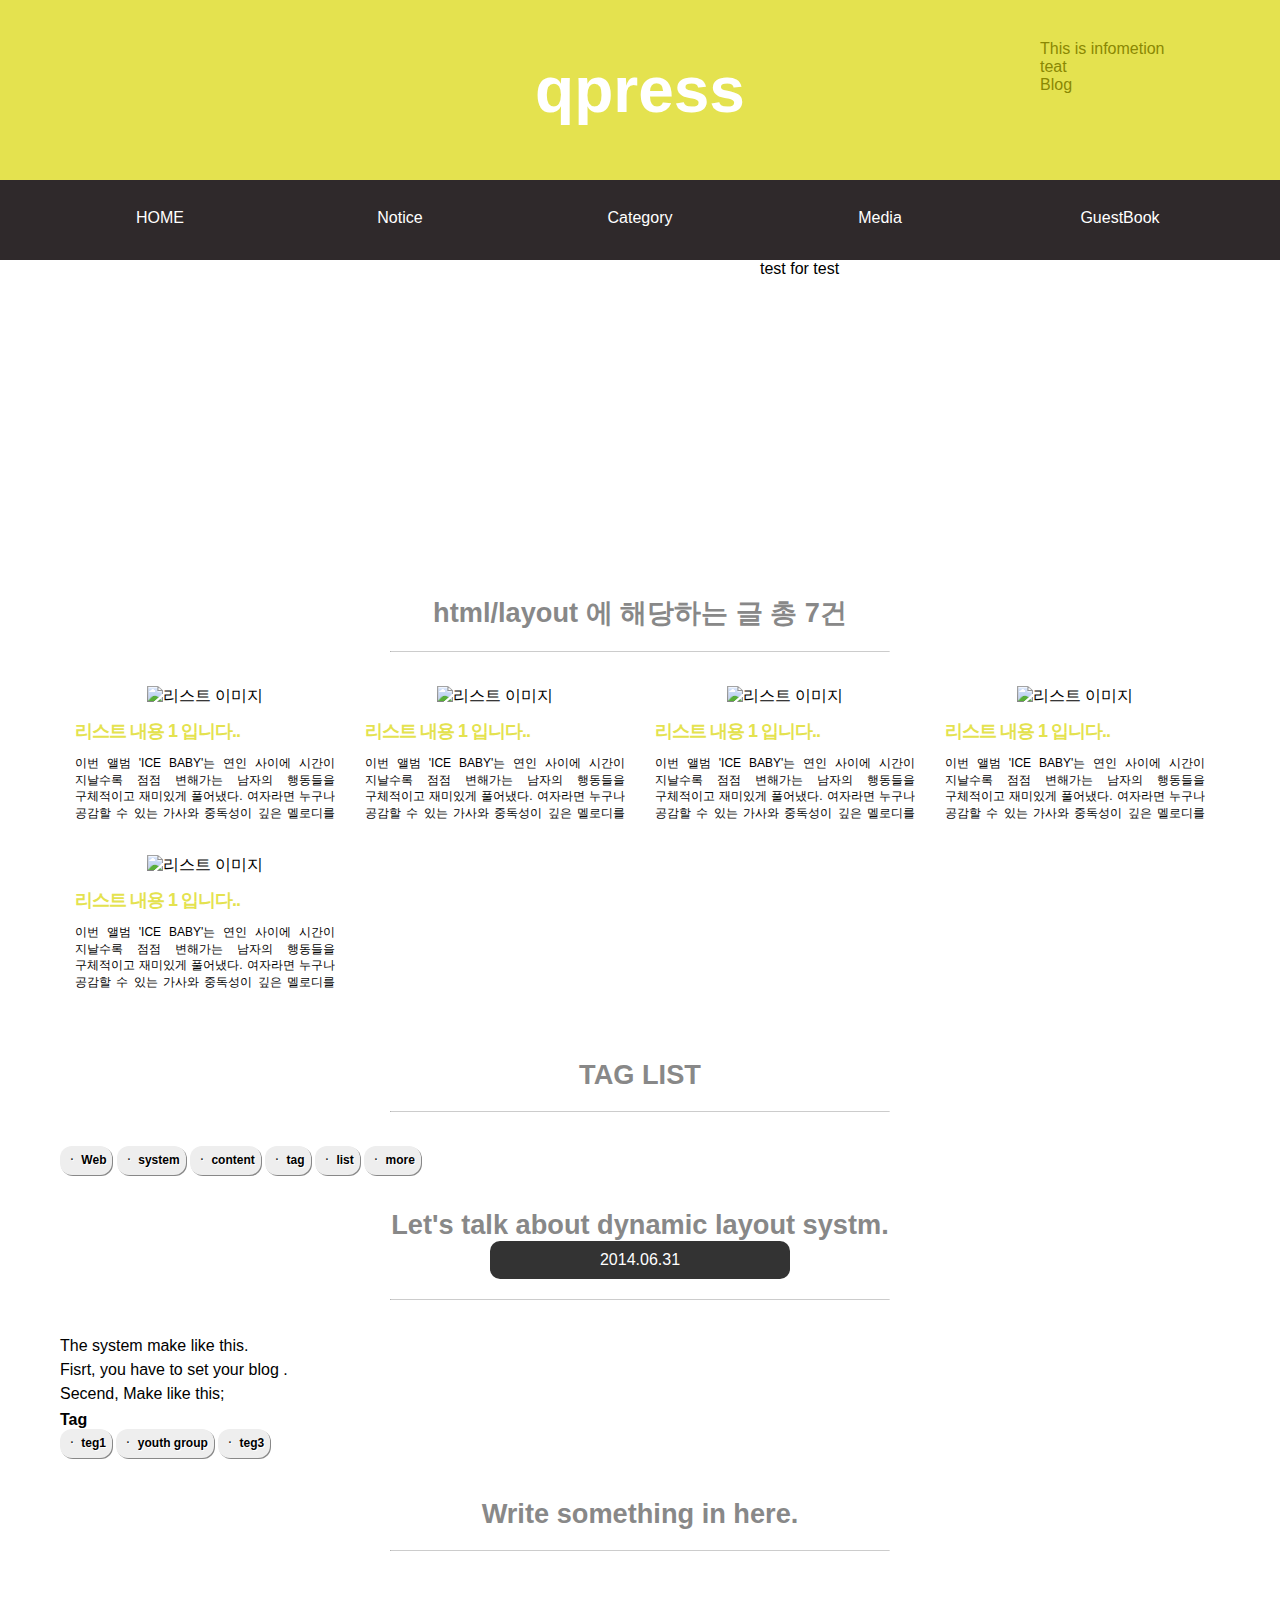
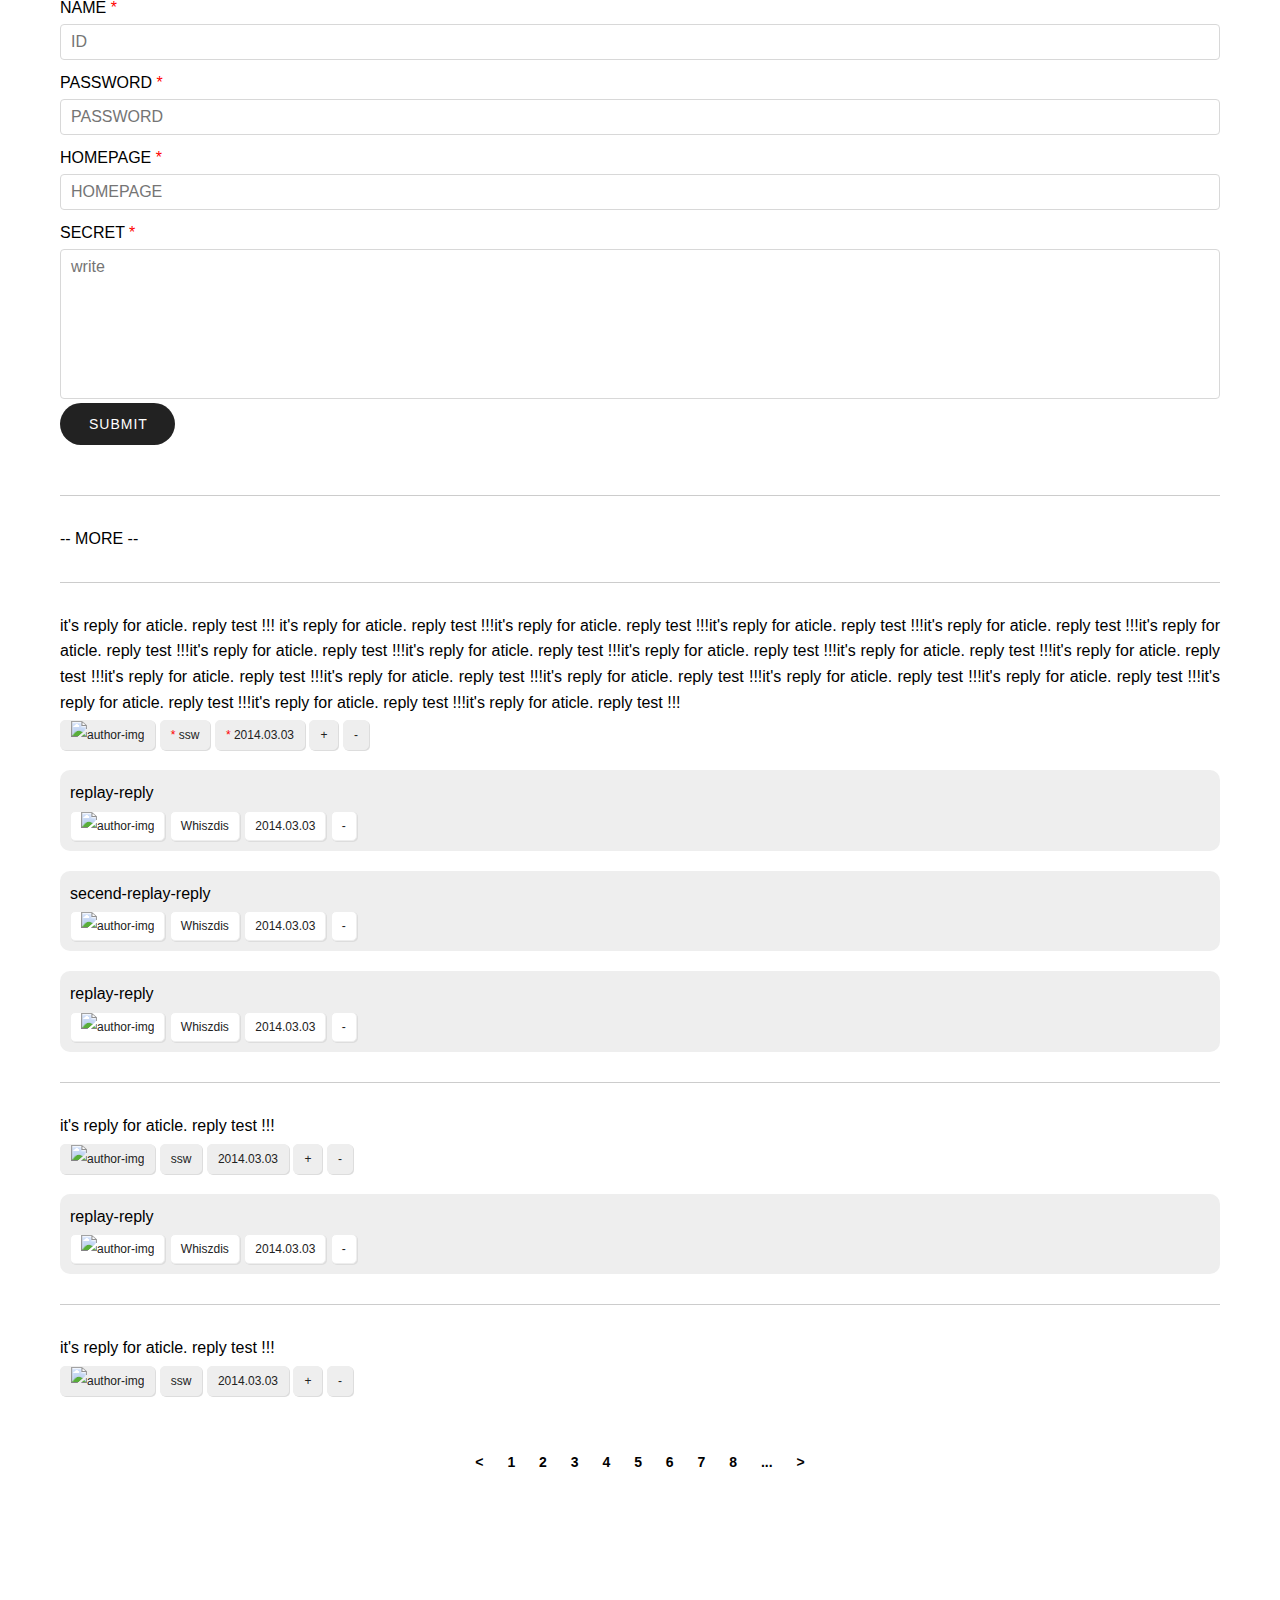
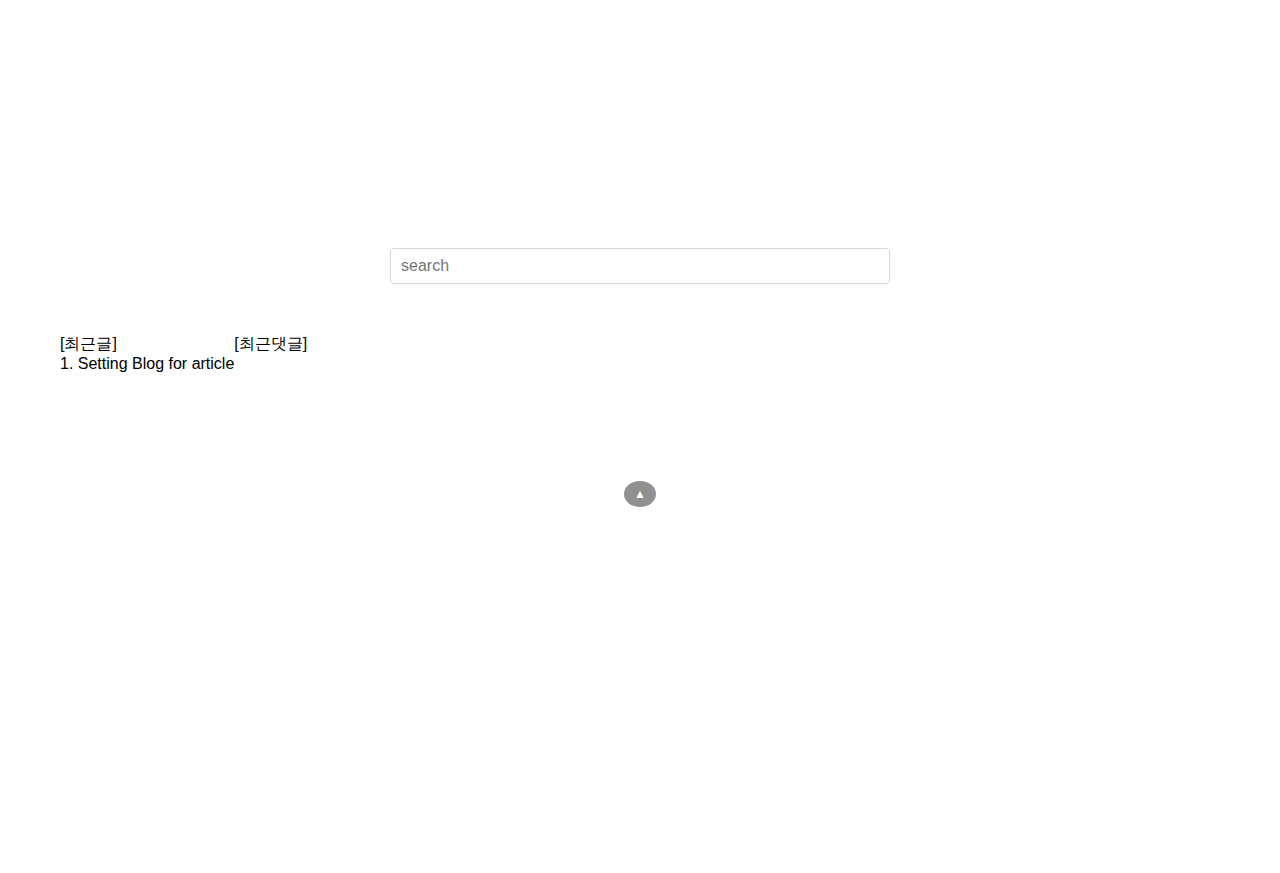
==== parallax-layout/index.html @ c0833f43 "my pc" ====
<!DOCTYPE html>
<html lang="ko">
<head>
<meta http-equiv="Content-Type" content="text/html; charset=utf-8" />
<meta name="viewport" content="width=device-width, initial-scale=1.0">
<link rel="stylesheet" type="text/css" href="./style.css">
<!-- HTML5 element support for IE6-8 -->
<!--[if lt IE 9]>
<script src="//html5shiv.googlecode.com/svn/trunk/html5.js"></script>
<![endif]-->
<script>
(function(){
})();
</script>
</head>
<body>
<div class="wrap">
	<header>
		<div class="header-box">
			<div class="header-title"><h1>qpress</h1></div>
			<div class="header-info">
				<p>This is infometion</p>
				<p>teat</p>
				<p>Blog</p>
			</div>
		</div>
		<nav id="category">
			<ul>
				<li class="category-dep-1">
					<p>HOME</p>
				</li>
				<li class="category-dep-2">
					<p>Notice</p>
					<ul>
						<li><a href="#">first notice</a></li>
						<li><a href="#">secend notice</a></li>
						<li><a href="#">th notice</a></li>
					</ul>
				</li>
				<li class="category-dep-3">
					<p>Category</p>
					<ul>
						<li>
							<a href="#">All</a>
							<ul>
								<li>
									<a href="#">category 1</a>
									<ul>
										<li><a href="#">submenu1</a></li>
										<li><a href="#">submenu2</a></li>
										<li><a href="#">submenu3</a></li>
										<li><a href="#">submenu4</a></li>
									</ul>
								</li>
								<li>
									<a href="#">category 2</a>
									<ul>
										<li><a href="#">submenu1</a></li>
										<!--
										<li><a href="#">submenu2</a></li>
										<li><a href="#">submenu3</a></li>
										<li><a href="#">submenu4</a></li>
										-->
									</ul>
								</li>
							</ul>
						</li>
					</ul>
				</li>
				<li class="category-dep-2">
					<p>Media</p>
					<ul>
						<li>Picture</li>
						<li>Location</li>
						<li>Tag</li>
					</ul>
				</li>
				<li class="category-dep-1"><p>GuestBook</p></li>
			</ul>
		</nav>
	</header>
	<section class="parallax bg1">
		<div>test for test </div>
	</section>
	<section class="container">
		<!-- 리스트 부터 -->
		<div class="content-info">
			<h2>html/layout 에 해당하는 글 총 7건</h2>
			<hr/>
		</div>
		<ul class="content-list">
			<li>
				<p class="list-img"><img src="http://imgnews.naver.net/image/311/2014/07/03/1404366848920_99_20140703150403.png" alt="리스트 이미지"></p>
				<p class="list-title word-hidden">리스트 내용 1 입니다..</p>
				<p class="list-dtl word-break" >이번 앨범 'ICE BABY'는 연인 사이에 시간이 지날수록 점점 변해가는 남자의 행동들을 구체적이고 재미있게 풀어냈다. 여자라면 누구나 공감할 수 있는 가사와 중독성이 깊은 멜로디를 갖고 있다. </p>
				<!--<span class="content-list-author">ssw</span>-->
				<!--<span class="content-list-date">2014.06.31</span>-->
			</li>
			<li>
				<p class="list-img"><img src="http://imgnews.naver.net/image/311/2014/07/03/1404366848920_99_20140703150403.png" alt="리스트 이미지"></p>
				<p class="list-title word-hidden">리스트 내용 1 입니다..</p>
				<p class="list-dtl word-break">이번 앨범 'ICE BABY'는 연인 사이에 시간이 지날수록 점점 변해가는 남자의 행동들을 구체적이고 재미있게 풀어냈다. 여자라면 누구나 공감할 수 있는 가사와 중독성이 깊은 멜로디를 갖고 있다. </p>
				<!--<span class="content-list-author">ssw</span>-->
				<!--<span class="content-list-date">2014.06.31</span>-->
			</li>
			<li>
				<p class="list-img"><img src="http://imgnews.naver.net/image/311/2014/07/03/1404366848920_99_20140703150403.png" alt="리스트 이미지"></p>
				<p class="list-title word-hidden">리스트 내용 1 입니다..</p>
				<p class="list-dtl word-break">이번 앨범 'ICE BABY'는 연인 사이에 시간이 지날수록 점점 변해가는 남자의 행동들을 구체적이고 재미있게 풀어냈다. 여자라면 누구나 공감할 수 있는 가사와 중독성이 깊은 멜로디를 갖고 있다. </p>
				<!--<span class="content-list-author">ssw</span>-->
				<!--<span class="content-list-date">2014.06.31</span>-->
			</li>
			<li>
				<p class="list-img"><img src="http://imgnews.naver.net/image/311/2014/07/03/1404366848920_99_20140703150403.png" alt="리스트 이미지"></p>
				<p class="list-title word-hidden">리스트 내용 1 입니다..</p>
				<p class="list-dtl word-break">이번 앨범 'ICE BABY'는 연인 사이에 시간이 지날수록 점점 변해가는 남자의 행동들을 구체적이고 재미있게 풀어냈다. 여자라면 누구나 공감할 수 있는 가사와 중독성이 깊은 멜로디를 갖고 있다. </p>
				<!--<span class="content-list-author">ssw</span>-->
				<!--<span class="content-list-date">2014.06.31</span>-->
			</li>
			<li>
				<p class="list-img"><img src="http://imgnews.naver.net/image/311/2014/07/03/1404366848920_99_20140703150403.png" alt="리스트 이미지"></p>
				<p class="list-title word-hidden">리스트 내용 1 입니다..</p>
				<p class="list-dtl word-break">이번 앨범 'ICE BABY'는 연인 사이에 시간이 지날수록 점점 변해가는 남자의 행동들을 구체적이고 재미있게 풀어냈다. 여자라면 누구나 공감할 수 있는 가사와 중독성이 깊은 멜로디를 갖고 있다. </p>
				<!--<span class="content-list-author">ssw</span>-->
				<!--<span class="content-list-date">2014.06.31</span>-->
			</li>
		</ul>

		<!-- contents tag list -->
		<div class="content-info">
			<h2>TAG LIST</h2>
			<hr/>
			<div>
			</div>
		</div>
		<div class="content-tag">
			<div>
				<ul class="tag-list">
					<li class="tag-item">Web</li>
					<li class="tag-item">system</li>
					<li class="tag-item">content</li>
					<li class="tag-item">tag</li>
					<li class="tag-item">list</li>
					<li class="tag-item">more</li>
				</ul>
			</div>
		</div>

		<!-- contents body -->
		<div class="content-info">
			<h2>Let's talk about dynamic layout systm.</h2>
			<div>
				<!--<p class="author">ssw</p>-->
				<p class="date"><span>2014.06.31</span></p>
			</div>
			<hr/>
		</div>
		<article class="article">
			<p>
				The system make like this.
				<br />
				Fisrt, you have to set your blog .
				<br />
				Secend, Make like this;
			</p>
		</article>

		<div class="content-etc">
			<div class="tag-box">
				<span class="tag-item">teg1</span>
				<span class="tag-item">youth group</span>
				<span class="tag-item">teg3</span>
			</div>
		</div>

		<!-- comment -->
		<div class="content-info">
			<h2>Write something in here.</h2>
			<hr/>
			<!--
			<div>
				<p class="author">ssw</p>
				<p class="date">2014.06.31</p>
			</div>
			-->
		</div>
		<div class="content-comment">
			<div class="comment-input-box">
				<p class="comment-input-info">
					<label for="NAME">NAME <span class="color-red">*</span></label>
					<input class="id anime-btn" type="text" name="" placeholder="ID" >
				</p>
				<p class="comment-input-info">
					<label for="PASSWORD">PASSWORD <span class="color-red">*</span></label>
					<input class="password anime-btn" type="text" name="" placeholder="PASSWORD">
				</p>
				<p class="comment-input-info">
					<label for="HOMEPAGE">HOMEPAGE <span class="color-red">*</span></label>
					<input class="homepage anime-btn" type="text" name="" placeholder="HOMEPAGE">
				</p>
				<p class="comment-input-info">
					<label for="SECRET">SECRET <span class="color-red">*</span></label>
					<textarea class="comment anime-btn" placeholder="write"></textarea>
				</p>
				<p class="comment-input-info">
					<button type="submit" value="댓글 달기" onclick="addComment(this, 15); return false;" class="submit anime-btn">Submit</button>
				</p>
			</div>
			<div class="comment-list-box">
				<ul class="comment-list">
					<li class="item">
						<div>-- MORE --</div>
					</li>
					<li class="item word-break">
						<p class="dtl">it's reply for aticle. reply test !!! it's reply for aticle. reply test !!!it's reply for aticle. reply test !!!it's reply for aticle. reply test !!!it's reply for aticle. reply test !!!it's reply for aticle. reply test !!!it's reply for aticle. reply test !!!it's reply for aticle. reply test !!!it's reply for aticle. reply test !!!it's reply for aticle. reply test !!!it's reply for aticle. reply test !!!it's reply for aticle. reply test !!!it's reply for aticle. reply test !!!it's reply for aticle. reply test !!!it's reply for aticle. reply test !!!it's reply for aticle. reply test !!!it's reply for aticle. reply test !!!it's reply for aticle. reply test !!!it's reply for aticle. reply test !!!</p>
						<p class="img"><img src="" title="author-img"></p>
						<p class="name"><span class="color-red">*</span> ssw</p>
						<p class="date"><span class="color-red">*</span> 2014.03.03</p>
						<p class="reply" title="Add Reply"><button class="anime-btn"> + </button></p>
						<p class="delete" title="Delete Reply"><button class="anime-btn"> - </button></p>
						<ul class="comment-reply-list">
							<li class="item">
								<p class="dtl">replay-reply</p>
								<p class="img"><img src="" title="author-img"></p>
								<p class="name">Whiszdis</p>
								<p class="date">2014.03.03</p>
								<p class="delete" title="Reply Delete"><button class="anime-btn"> - </button></p>
							</li>
							<li class="item">
								<p class="dtl">secend-replay-reply</p>
								<p class="img"><img src="" title="author-img"></p>
								<p class="name">Whiszdis</p>
								<p class="date">2014.03.03</p>
								<p class="delete" title="Reply Delete"><button class="anime-btn"> - </button></p>
							</li>
							<li class="item">
								<p class="dtl">replay-reply</p>
								<p class="img"><img src="" title="author-img"></p>
								<p class="name">Whiszdis</p>
								<p class="date">2014.03.03</p>
								<p class="delete" title="Reply Delete"><button> - </button></p>
							</li>
							<li></li>
						</ul>
					</li>
					<li class="item">
						<p class="dtl">it's reply for aticle. reply test !!!</p>
						<p class="img"><img src="" title="author-img"></p>
						<p class="name">ssw</p>
						<p class="date">2014.03.03</p>
						<p class="reply" title="Add Reply"><button> + </button></p>
						<p class="delete" title="Reply Delete"><button> - </button></p>
						<ul class="comment-reply-list">
							<li class="item">
								<p class="dtl">replay-reply</p>
								<p class="img"><img src="" title="author-img"></p>
								<p class="name">Whiszdis</p>
								<p class="date">2014.03.03</p>
								<p class="delete" title="Reply Delete"><button> - </button></p>
							</li>
							<li></li>
							<li></li>
							<li></li>
						</ul>
					</li>
					<li class="item">
						<p class="dtl">it's reply for aticle. reply test !!!</p>
						<p class="img"><img src="" title="author-img"></p>
						<p class="name">ssw</p>
						<p class="date">2014.03.03</p>
						<p class="reply" title="Add Reply"><button class="anime-btn"> + </button></p>
						<p class="delete" title="Reply Delete"><button class="anime-btn"> - </button></p>
					</li>
					<li>
						
					</li>
				</ul>
			</div>
			<div>
			</div>
		</div>

		<!-- paging -->
		<div class="content-page"> 
			<ul class="page-list">
				<li><</li>
				<li>1</li>
				<li>2</li>
				<li>3</li>
				<li>4</li>
				<li>5</li>
				<li>6</li>
				<li>7</li>
				<li>8</li>
				<li>...</li>
				<li>></li>
			</ul>
		</div>

	</section>

	<section class="parallax bg2">
		<div></div>
	</section>

	<section class="container">
		<div class="">
			
		</div>
	</section>

	<section class="container">
		<div class="search-box">
			<input class="anime-btn" type="text" placeholder="search" />
		</div>
		<div class="recent-box">
			<div class="recent-article-box">
				<dl>
					<dt>[최근글]</dt>
					<dd>1. Setting Blog for article</dd>
				</dl>
			</div>
			<div class="recent-reply-box">
				<dl>
					<dt>[최근댓글]</dt>
					<dd></dd>
				</dl>
			</div>
		</div>
	</section>

	<footer class="parallax bg3">
		<div class="footer-info-box">
			<p class="footer-info">
				<a class="btn-up anime-btn" href="#" gumby-goto="top"></a>
			</p>
			<p class="footer-info">
				<a href="/admin">Admin</a> / <a href="/admin/entry/post">Post</a>
			</p>
			<p class="footer-info">
				qpress </a>'s Blog is designed by <a href="http://qpress.tistory.com">qpress</a>
			</p>
		</div>
	</footer>
</div>
<script type="text/javascript" src="http://code.jquery.com/jquery.js"></script>
<!--<script type="text/javascript" src="http://code.jquery.com/jquery-migrate-1.2.1.js"></script>-->
<script type="text/javascript" src="http://cdn.jsdelivr.net/jquery.nicescroll/3.5.4/jquery.nicescroll.min.js"></script>
<script type="text/javascript" src="./image/parallax.js"></script>
<script type="text/javascript">
var $nav = $("nav");
var $headerBox = $(".header-box");
var moveNav = function () {
	var $scrollTop = $(window).scrollTop();
	var $winW = $(window).width();
	
	var $navTop = $(".header-box").height();
	//var 
	if ($scrollTop >= $navTop && $winW > 480){
		$nav.css({
			"position" : "fixed",
			"top" : "0px"
		});
		$headerBox.css({
			"margin-bottom" : "80px"
		})
	} else {
		$nav.css({
			"position" : "inherit",
			"top" : "0px"
		});
		$headerBox.css({
			"margin-bottom" : "0px"
		})
	}
}
moveNav();
$(window).scroll(function(){
	moveNav();
})
$(window).resize(function(){
	moveNav();
}).resize();
</script>
</body>
</html>
---- parallax-layout/style.css ----
@charset utf-8;

/* css init */
* {
	padding:0px;margin: 0px;
	font-family: 'Lato','entypo', 맑은 고딕, malgun gothic, AppleGothicNeoSD, Apple SD 산돌고딕 Neo, sans-serif !important;
	outline: none;
	-webkit-font-smoothing: subpixel-antialiased !important;
	box-sizing: border-box;
}
nav, section {display:block;}
/* body */ 
html {
	/*overflow-y:hidden*/
}

/* etc init */
ul, li, ol, dd, dt {list-style: none}
a {text-decoration: none;}

.parallax {
	position: relative;
	width: 100%;
	height: 300px;
	margin: 0px auto;
	/*background-attachment: fixed;*/
	background-position: 50% 50%;
	background-repeat: no-repeat;
	background-size: cover;
	-webkit-background-size:cover;
	-moz-background-size:cover;
	-khtml-background-size:cover; 
}
.parallax.bg1 {
	background-image: url(http://cfs.tistory.com/custom/blog/165/1654194/skin/images/1133.jpg?=327957500)
}
.parallax.bg2 {
	background-image: url(http://cfs.tistory.com/custom/blog/165/1654194/skin/images/15.jpg?=2089996923)
}
.parallax.bg3 {
	height: 400px;
	background-image: url(http://cfs.tistory.com/custom/blog/165/1654194/skin/images/models-wallpaper.jpg?=681713968);
}

/* common css */
.col-1 {width: 100%}
.col-1-3 {width: 33.3333333333%}
.col-2-3 {width: 66.6666666666%}

.word-break {
	text-align: justify;
	word-break: keep-all;
	word-wrap: break-word;
}

.word-hidden {
	text-overflow:ellipsis;
	white-space: nowrap;
	overflow: hidden;
}

.color-red {color:red;}

.anime-btn, .anime-btn:hover, a, a:hover {
	cursor: pointer;
	-webkit-transition-property: all;
	-moz-transition-property: all;
	-o-transition-property: all;
	transition-property: all;
	-webkit-transition-duration: 0.5s;
	-moz-transition-duration: 0.5s;
	-o-transition-duration: 0.5s;
	transition-duration: 0.5s;
	-webkit-transition-timing-function: ease;
	-moz-transition-timing-function: ease;
	-o-transition-timing-function: ease;
	transition-timing-function: ease;
}

/* bi */
header {background: #E4E24F;text-align: center;}
header h1{margin:0 auto;font-size:4em;color:#fff;}
.header-box {max-width: 1200px;width: 100%;height: 180px;padding:0px 20px;clear: both;overflow: hidden;margin: 0 auto;position:relative;}
.header-box > div {position: absolute;}
.header-box .header-title {line-height:180px;margin:0 auto;left:0px;right:0px;}
.header-box .header-info {
	width: 200px;
	right:0px;
	margin : 20px;
	padding: 20px;
	border:0px solid #000;
	color : #8A8803;
	text-align : left;
	border-radius : 10px;
	-webkit-border-radius : 10px;
	-moz-border-radius : 10px;
	-ms-border-radius : 10px;
	-o-border-radius : 10px;
}

#category {width: 100%;height: 80px;line-height: 80px;background: #000;color: #fff;z-index: 999;background:#2f292b}
#category a {color:#fff;}
#category > ul > li {
	cursor: pointer;
	/*
	-webkit-transition-property: all;
	-moz-transition-property: all;
	-o-transition-property: all;
	transition-property: all;
	-webkit-transition-duration: 0.5s;
	-moz-transition-duration: 0.5s;
	-o-transition-duration: 0.5s;
	transition-duration: 0.5s;
	-webkit-transition-timing-function: ease;
	-moz-transition-timing-function: ease;
	-o-transition-timing-function: ease;
	transition-timing-function: ease;
	*/
}
#category > ul {clear:both;width:100%;max-width: 1200px;margin: 0 auto;z-index: 10;position: relative;}
#category > ul > li {
	float:left;
	top:-2px;
	left:0px;
	width: 20%;
	display: block; 
	text-align: center;
	position:relative;
}
#category > ul > li:hover {
	background: #292929;/* #E4E24F */
	color:#fff;
	border: 1px solid #1d1d1d;
	box-shadow : 2px 2px 0px #666;
	-webkit-box-shadow : 1px 1px 0px #222;
	-moz-box-shadow : 1px 1px 0px #222;
	-ms-box-shadow : 1px 1px 0px #222;
	-o-box-shadow : 1px 1px 0px #222;
	border-radius : 5px;
	-webket-border-radius : 10px;
	-moz-border-radius : 10px;
	-ms-border-radius : 10px;
	-o-border-radius : 10px;
}
/*#category > ul > li > ul:before {content:' ';height: 10px;display:block;}*/
#category > ul > li > a {color: #fff;border-top: 1px solid #353535;}
#category > ul > li:hover > p {
	border-bottom: 1px solid #161616;
	background: #202020; /* Old browsers */
	background: -moz-linear-gradient(top, #202020 0%, #2f2f2f 100%); /* FF3.6+ */
	background: -webkit-gradient(linear, left top, left bottom, color-stop(0%,#202020), color-stop(100%,#2f2f2f)); /* Chrome,Safari4+ */
	background: -webkit-linear-gradient(top, #202020 0%,#2f2f2f 100%); /* Chrome10+,Safari5.1+ */
	background: -o-linear-gradient(top, #202020 0%,#2f2f2f 100%); /* Opera 11.10+ */
	background: -ms-linear-gradient(top, #202020 0%,#2f2f2f 100%); /* IE10+ */
	background: linear-gradient(to bottom, #202020 0%,#2f2f2f 100%); /* W3C */
	filter: progid:DXImageTransform.Microsoft.gradient( startColorstr='#202020', endColorstr='#2f2f2f',GradientType=0 ); /* IE6-9 */
}

/*#category > ul > li:hover > a {border-bottom: 1px solid #161616;}*/
#category > ul > li.category-dep-2 > ul,
#category > ul > li.category-dep-2 > ul > li > a,
#category > ul > li.category-dep-3 > ul > li > ul,
#category > ul > li.category-dep-3 > ul > li > ul > li > a {
	width: 100%;
	text-align: left;
	z-index:20;
	line-height: 0px;
	opacity: 0;
	transition: .2s ease-out;
	-webkit-transition: .2s ease-out;
	-moz-transition: .2s ease-out;
	-ms-transition: .2s ease-out;
	-o-transition: .2s ease-out;
}
#category > ul > li.category-dep-2:hover > ul,
#category > ul > li.category-dep-3:hover > ul > li > ul {
	line-height: 200%;
	opacity: 1;
}
#category > ul > li.category-dep-2:hover > ul > li > a,
#category > ul > li.category-dep-3:hover > ul > li > ul > li > a {
	line-height: 200%;
	opacity: 1;
}
#category > ul > li.category-dep-2:hover > ul > li,
#category > ul > li.category-dep-3:hover > ul > li > ul > li {
	border-top: 1px solid #353535;border-bottom: 1px solid #161616;
}
#category > ul > li.category-dep-3 > ul > li > a {display:none;width: 0px;height: 0px;}
#category > ul > li.category-dep-3 > ul > li > ul > li > ul,
#category > ul > li.category-dep-3 > ul > li > ul > li > ul li a {

}
#category > ul > li.category-dep-3 > ul > li > ul > li > ul {
	background: #333;border-top: 1px solid #353535;
}
#category > ul > li.category-dep-3 > ul > li > ul > li > ul > li:before {
	content : ' ㆍ ';
}
#category > ul > li.category-dep-3 > ul > li > ul > li > ul > li:hover {
	box-shadow: inset 0 1px #4077CB,inset 0 -1px #4077cb;
	background: #3e6db5;
}
#category > ul > li.category-dep-3 > ul > li > ul > li:hover > ul {
	width: auto;height: auto;opacity : 1;line-height: auto;
}

.container {padding: 0px 20px;max-width: 1200px;margin: 0 auto;}

.content-list {width: 100%;margin: 0px 0px;text-align: center;clear:both;overflow:hidden;}
.content-list li {width: 25%;display:inline-block;margin-bottom:35px;padding:0px 15px;float:left;}
.content-list li:first-child {border-top: 0px;}
.content-list .list-img img {width: 100%;height: auto}
.content-list .list-title {width: 100%;display:block;padding: 12px 0px;color:#E4E24F;font-size:18px;font-weight: bold;letter-spacing: -1px;text-align: left;}
.content-list .list-dtl {line-height: 140%; height: 65px;display: block;overflow: hidden;font-size: 12px}

.content-info {padding-top: 3%;text-align: center;color:#888;}
.content-info hr {border-bottom:1px solid #CCC;border-top:none;max-width: 500px;width: 100%;margin-top:20px;margin-bottom: 30px;display: inline-block;}
.content-info h2 {font-size:1.7em;}
.content-info .date span {
	max-width: 100%;
	min-width: 300px;
	display: inline-block;
	padding: 10px;
	color:#fff;
	background: #333;
	border-radius: 10px;
	-webkit-border-radius: 10px;
	-moz-border-radius: 10px;
	-ms-border-radius: 10px;
	-o-border-radius: 10px;
}

article {
	line-height: 150%
}

.tag-box {margin:5px 0px;}
.tag-box:before {content:'Tag';display:block;font-weight: bold;}
.tag-item {
	display:inline-block;
	padding:6px;
	background: #eee;
	font-size: 12px;
	font-weight: bold;
	border-radius:1em;
	-webkit-border-radius:1em;
	-moz-border-radius:1em;
	-o-border-radius:1em;
	box-shadow: 1px 1px 0px #888;
	-webkit-box-shadow: 1px 1px 0px #888;
	-moz-box-shadow: 1px 1px 0px #888;
	-o-box-shadow: 1px 1px 0px #888;
	text-shadow:1px 1px #fff;
	-webkit-text-shadow:1px 1px #fff;
	-moz-text-shadow:1px 1px #fff;
	-o-text-shadow:1px 1px #fff;
}
.tag-item:before {content:'ㆍ ';font-weight:bold;}

.page-box {width: 100%}
.page-list {clear: both;overflow: hidden;padding:20px 0px;margin: 0px;text-align: center;font-size:14px;font-weight: bold;}
.page-list li {padding:8px 10px;display: inline-block;}
.page-list li:first-child {margin-left: 0px}
.page-list li:hover {background: #E4E24F;color: #fff}

.recent-box {clear: both;overflow: hidden;}
.recent-box div {float: left;}

.last-info {text-align: center;}
.last-info span {display: inline-block;line-height: 30px;margin-top: 110px;padding:10px;border:1px solid #fff;color:#fff;}

input, textarea { /* .comment-input-info  */
	padding: 0 10px;
	background: #fff;
	border: 1px solid #d8d8d8;
	height: 36px;
	line-height: 34px;
	font-size: 16px;
	font-size: 1rem;
	-webkit-border-radius: 4px;
	-moz-border-radius: 4px;
	-ms-border-radius: 4px;
	-o-border-radius: 4px;
	border-radius: 4px;
	max-width: 100%;
	width: 100%;
	margin: 0;
	outline: none;
	resize: none;
	-webkit-appearance: none;
	font-weight: 300;
}
input:focus, textarea:focus {
	border-color: #66afe9;
	outline: 0;
	-webkit-box-shadow: inset 0 1px 1px rgba(0,0,0,.075), 0 0 8px rgba(102, 175, 233, 0.6);
	box-shadow: inset 0 1px 1px rgba(0,0,0,.075), 0 0 8px rgba(102, 175, 233, 0.6);
}
.comment-input-info textarea {height: 150px}
.comment-input-info label {
	display: block;
	font-size: 16px;
	font-size: 1rem;
	line-height: 1.625em;
	margin-top: 10px;
	margin-bottom: 3px;
}

.comment-input-info .submit {
	background-color: #222;
	-webkit-border-radius: 50px;
	-moz-border-radius: 50px;
	-ms-border-radius: 50px;
	-o-border-radius: 50px;
	border-radius: 50px;
	color: white;
	font-size: 14px;
	font-style: normal;
	font-weight: 500;
	letter-spacing: 1px;
	line-height: 14px;
	padding-bottom: 14px;
	padding-left: 29px;
	padding-right: 27px;
	padding-top: 14px;
	position: relative;
	text-align: center;
	text-transform: uppercase;
	border: 0;
}
.comment-input-info .submit:hover {
	background: #E5E5E5;
	color: #222;
}
.comment-list {
	margin-top:50px;
}
.comment-list > .item {
	border-top:1px solid #ccc;
	padding-top:30px;
	padding-bottom:30px;
	line-height:160%;
}
/*.comment-list-box > .comment-list > .item > .name {
	font-weight : bold;
}*/
.comment-list .item > .img,
.comment-list .item > .name,
.comment-list .item > .date,
.comment-list .item > .reply > button,
.comment-list .item > .delete > button {
	display:inline-block;
	line-height:28px;
	padding : 0px 10px;
	margin-top : 5px;
	font-size: 12px;
	background: #eee;
	color:#222;
	border : 1px solid #eee;
	border-radius:5px;
	-webkit-border-radius:5px;
	-moz-border-radius:5px;
	-ms-border-radius:5px;
	-o-border-radius:5px;
	/*
	text-shadow : 1px 1px #eee;
	-webket-text-shadow : 1px 1px #eee;
	-moz-text-shadow : 1px 1px #eee;
	-ms-text-shadow : 1px 1px #eee;
	-o-text-shadow : 1px 1px #eee;
	*/
	box-shadow : 1px 1px 0px #ddd;
	-webket-box-shadow : 1px 1px 0px #ddd;
	-moz-box-shadow : 1px 1px 0px #ddd;
	-ms-box-shadow : 1px 1px 0px #ddd;
	-o-box-shadow : 1px 1px 0px #ddd;
}
.comment-list .item > .reply > button:hover,
.comment-list .item > .delete > button:hover {
	background: #222;
	color:#fff;
}
.comment-list .item > .reply,
.comment-list .item > .delete {
	display: inline-block;
}
.comment-reply-list {
	padding-left : 0px;
}
.comment-reply-list > .item {
	margin-top:20px;
	background: #eee;
	padding:10px;
	border-radius : 10px;
	-webkit-border-radius : 10px;
	-moz-border-radius : 10px;
	-ms-border-radius : 10px;
	-o-border-radius : 10px;
}

.comment-reply-list .item > .img,
.comment-reply-list .item > .name,
.comment-reply-list .item > .date,
.comment-reply-list .item > .reply > button,
.comment-reply-list .item > .delete > button {
	background : #fff;
}

.search-box {
	margin : 50px 0px;
	text-align: center;
}
.search-box input {
	width: 500px;
	margin : 0 auto;
}

footer a {
	color:#fff;
	font-weight: bold;
}
.footer-info-box {
	margin-top: 100px;
	text-align: center;
	color:#fff;
	font-size: 1.7em;
}
.footer-info {
	margin : 10px 0px;
}
.footer-info .btn-up:before {
	content: "▲";
}
.footer-info .btn-up {
	padding: 5px;
	display: inline-block;
	width: auto;
	background: rgba(34,34,34,0.5);
	-webkit-border-radius: 50%;
	-moz-border-radius: 50%;
	-ms-border-radius: 50%;
	-o-border-radius: 50%;
	border-radius: 50%;
	padding: 6px 10px !important;
	-webkit-appearance: none;
	text-align: center;
	font-size: 12px
}
.footer-info a:hover {
	color: #fe7e17;
}
/* media Q start */
@media (max-width: 480px){
header h1{margin:0 auto;font-size:1.3em;color:#fff;}
.header-box {height: 41px}
.header-box .header-title {line-height: 41px}
.header-box .header-info {display:none;}


#category {height: auto;line-height: 220%;}
#category > ul > li {width: 100%;float: none}

.content-list li {display: block;float: none;width: 100%}

.comment-reply-list {padding-left:40px;}
}
@media (max-width:320px){

}

/* common */
* {-webkit-text-size-adjust: none;}
#tistorytoolbarid {display:none}
.imageblock {width:auto !important;height:auto !important;display:block !important;}
.fb-comments {width:100% !important}.fb-comments > span {width:100%  !important}.fb-comments > span > iframe {width:100%  !important}
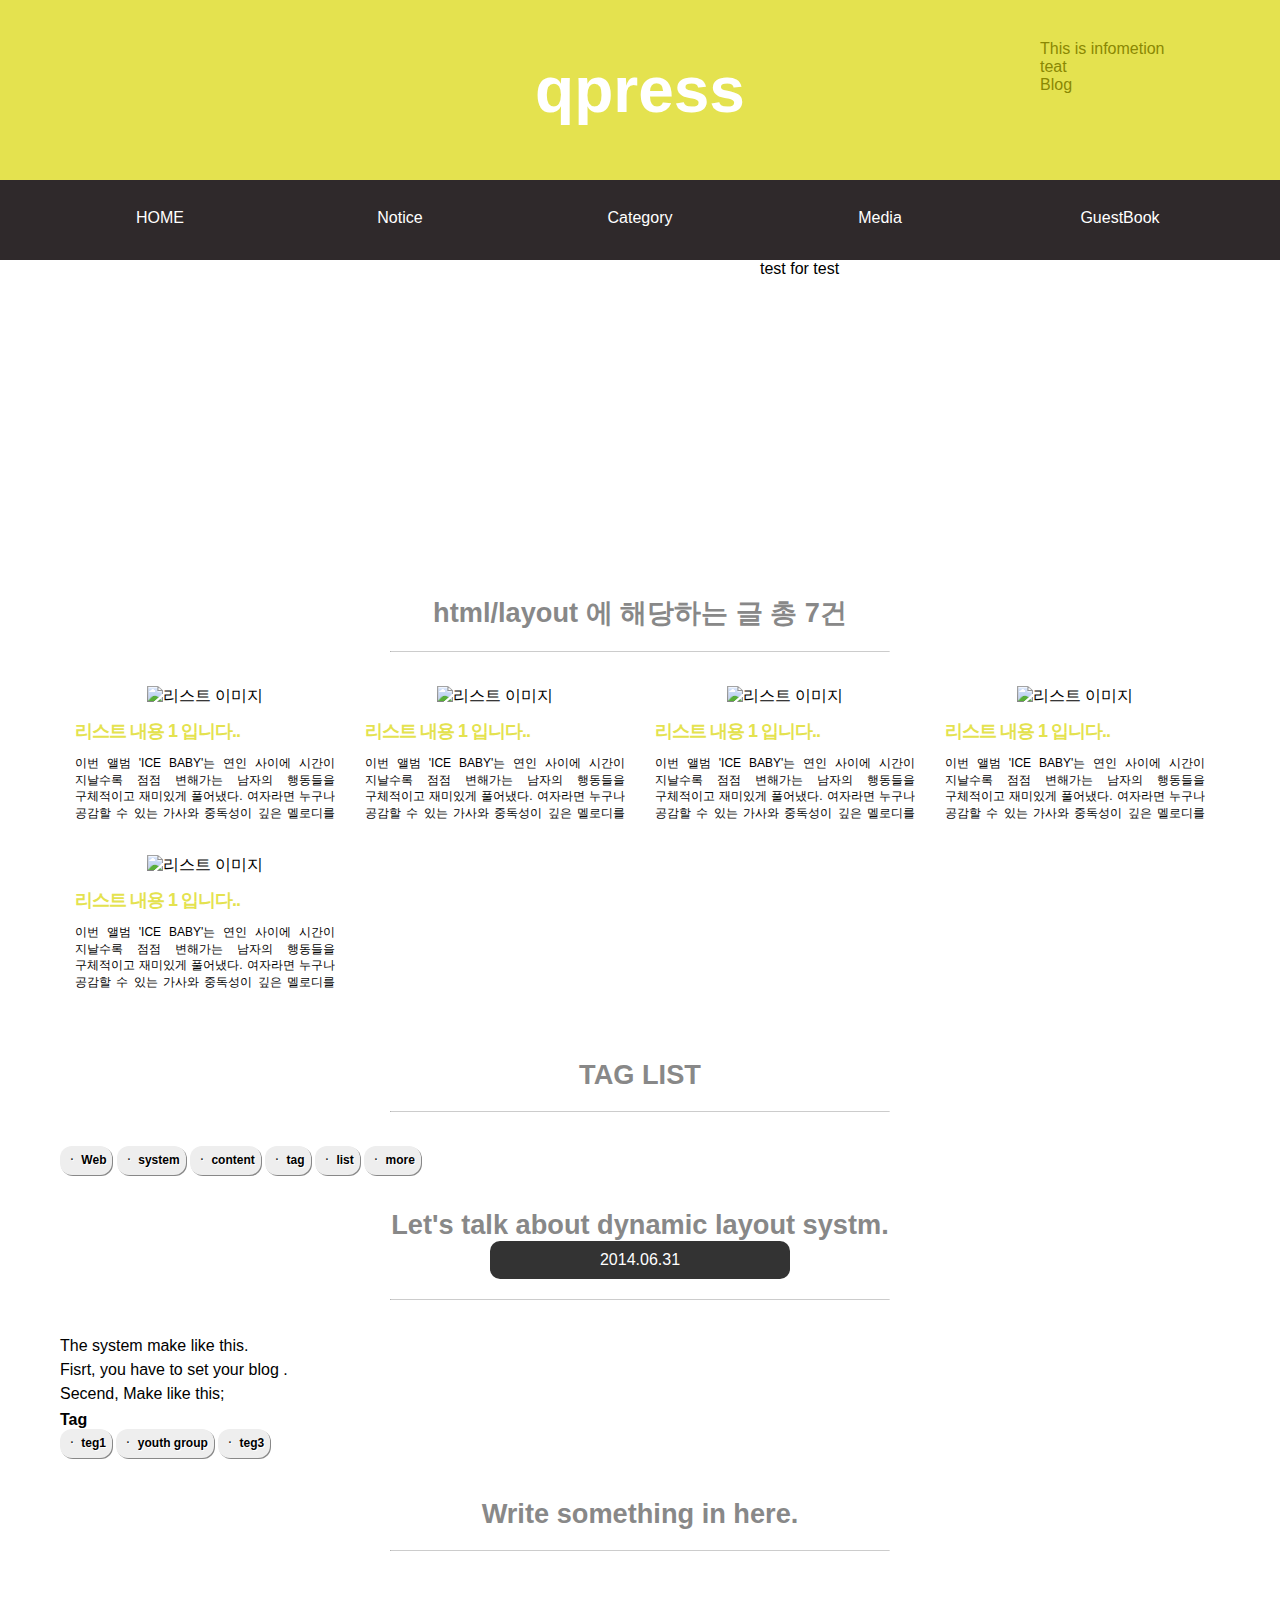
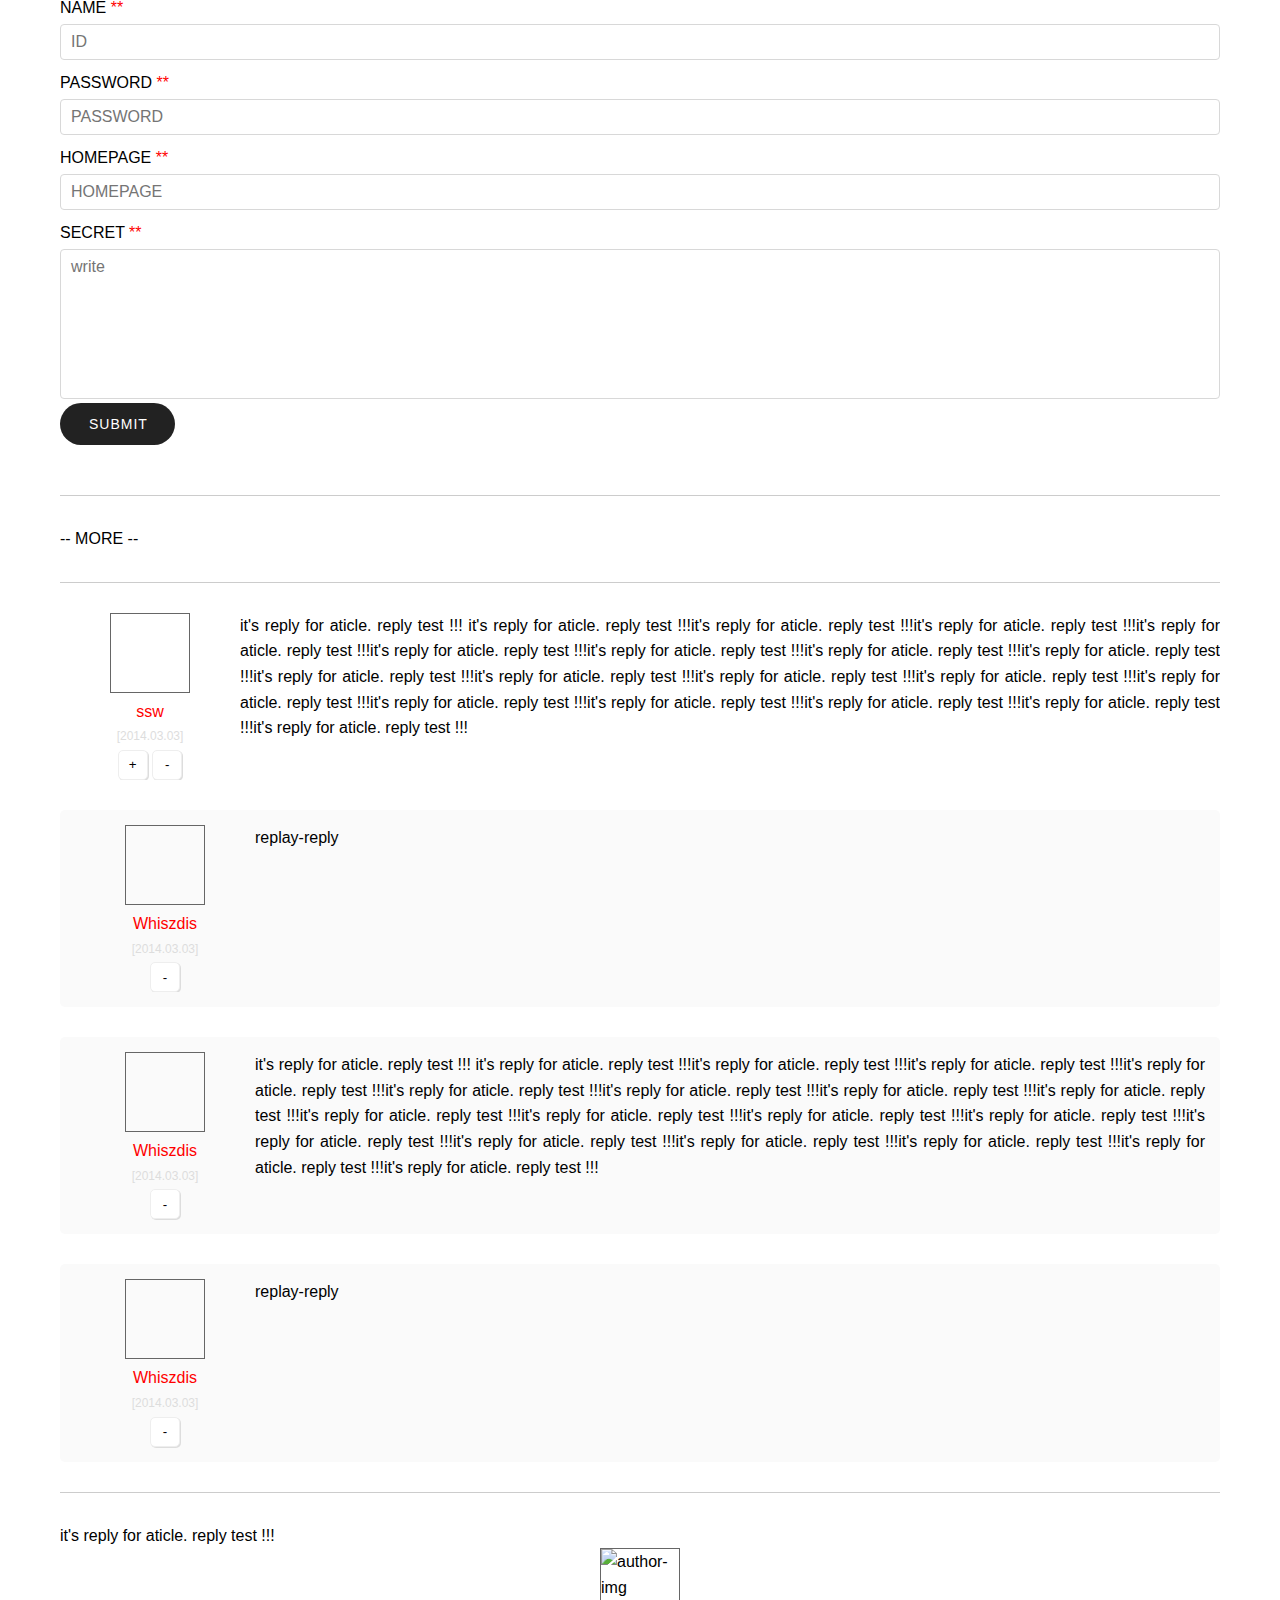
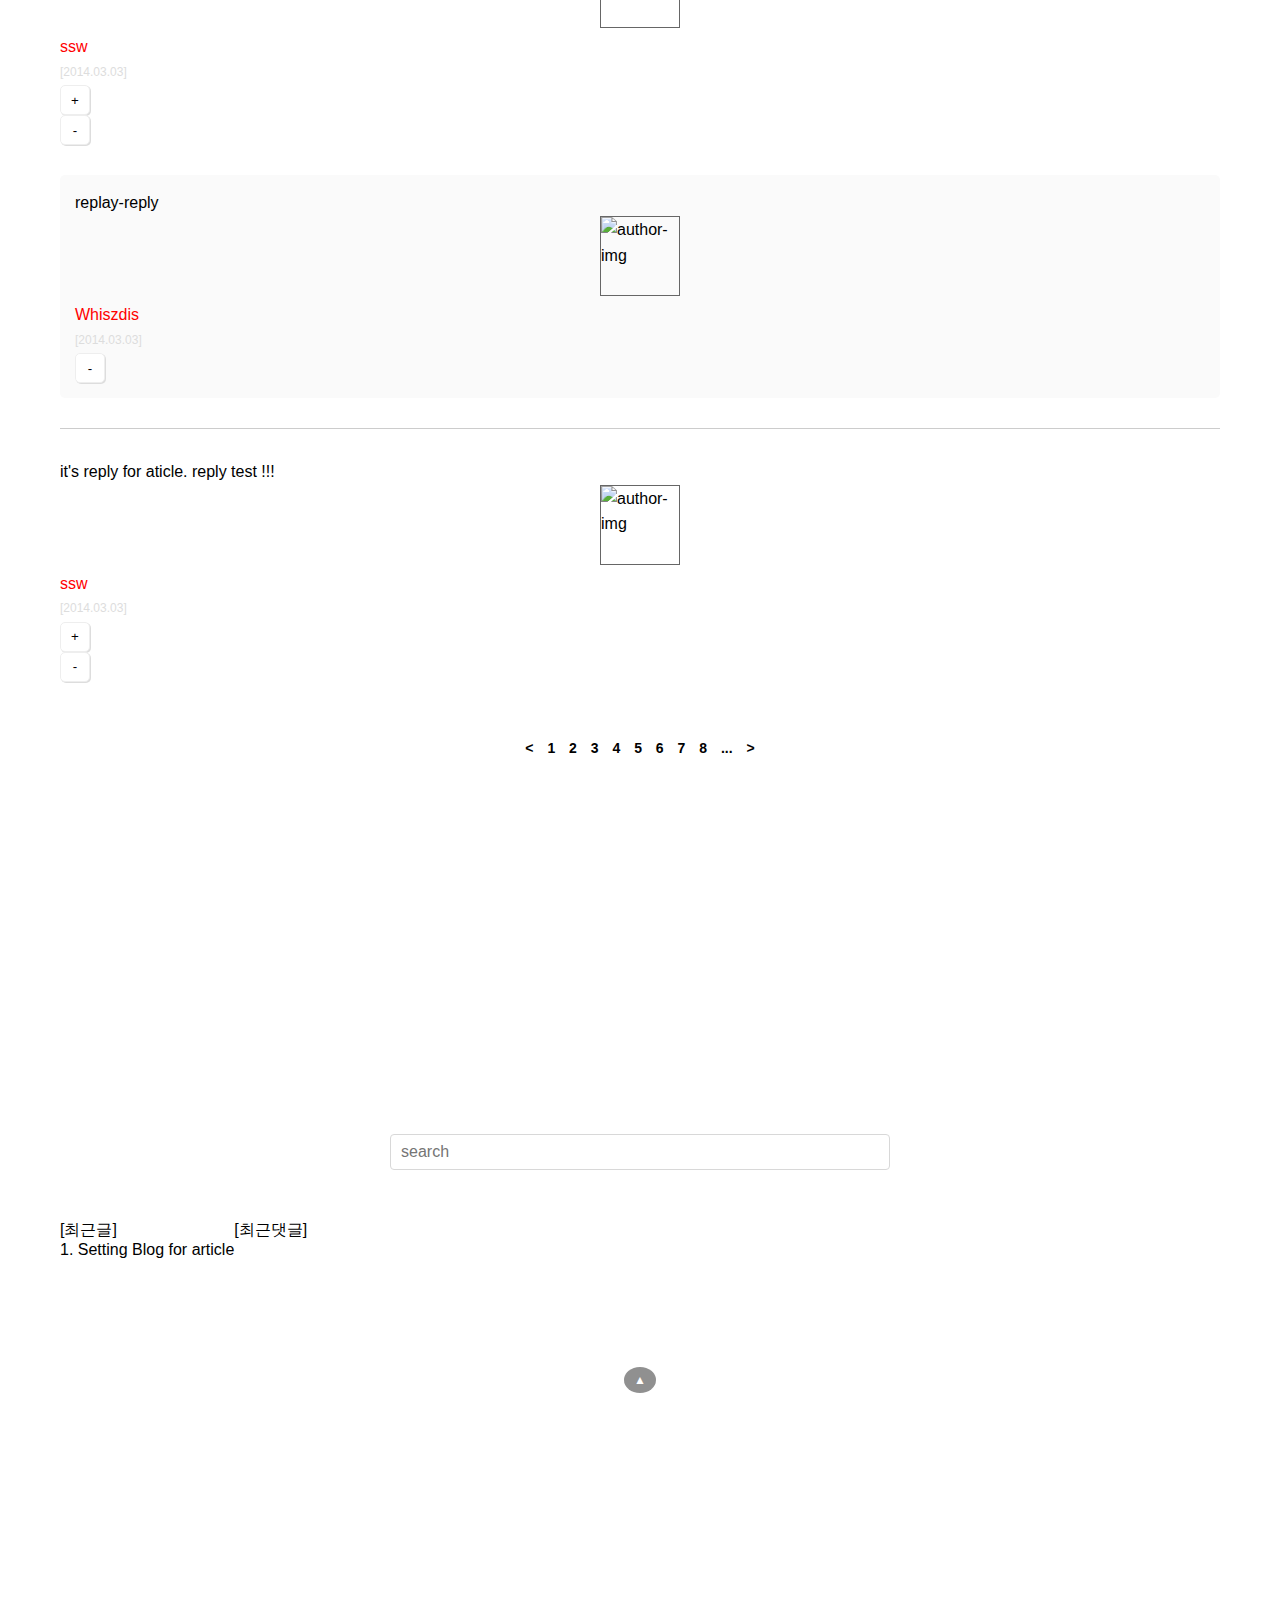
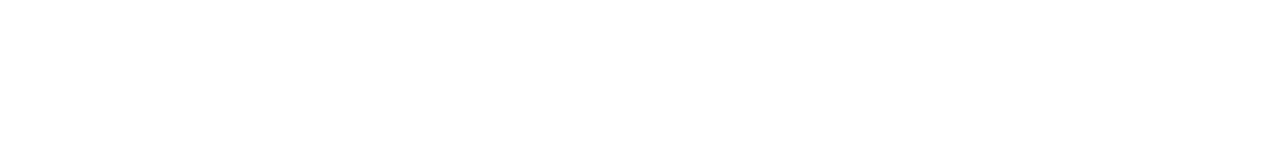
==== commit 00a24e40: "my mac" ====
--- a/parallax-layout/index.html
+++ b/parallax-layout/index.html
@@ -83,7 +83,7 @@
 		<div>test for test </div>
 	</section>
 	<section class="container">
-		<!-- 리스트 부터 -->
+		<!-- 리스트 uu부터 !!!-->
 		<div class="content-info">
 			<h2>html/layout 에 해당하는 글 총 7건</h2>
 			<hr/>
@@ -212,35 +212,54 @@
 						<div>-- MORE --</div>
 					</li>
 					<li class="item word-break">
-						<p class="dtl">it's reply for aticle. reply test !!! it's reply for aticle. reply test !!!it's reply for aticle. reply test !!!it's reply for aticle. reply test !!!it's reply for aticle. reply test !!!it's reply for aticle. reply test !!!it's reply for aticle. reply test !!!it's reply for aticle. reply test !!!it's reply for aticle. reply test !!!it's reply for aticle. reply test !!!it's reply for aticle. reply test !!!it's reply for aticle. reply test !!!it's reply for aticle. reply test !!!it's reply for aticle. reply test !!!it's reply for aticle. reply test !!!it's reply for aticle. reply test !!!it's reply for aticle. reply test !!!it's reply for aticle. reply test !!!it's reply for aticle. reply test !!!</p>
-						<p class="img"><img src="" title="author-img"></p>
-						<p class="name"><span class="color-red">*</span> ssw</p>
-						<p class="date"><span class="color-red">*</span> 2014.03.03</p>
-						<p class="reply" title="Add Reply"><button class="anime-btn"> + </button></p>
-						<p class="delete" title="Delete Reply"><button class="anime-btn"> - </button></p>
+						<div class="item-container">
+							<div class="item-left">
+								<p class="img"></p>
+								<p class="name">ssw</p>
+								<p class="date">2014.03.03</p>
+								<p class="button" title="Add Reply"><button class="add anime-btn"></button></p>
+								<p class="button" title="Delete Reply"><button class="delete anime-btn"></button></p>
+							</div>
+							<div class="item-right">
+								<p class="dtl">it's reply for aticle. reply test !!! it's reply for aticle. reply test !!!it's reply for aticle. reply test !!!it's reply for aticle. reply test !!!it's reply for aticle. reply test !!!it's reply for aticle. reply test !!!it's reply for aticle. reply test !!!it's reply for aticle. reply test !!!it's reply for aticle. reply test !!!it's reply for aticle. reply test !!!it's reply for aticle. reply test !!!it's reply for aticle. reply test !!!it's reply for aticle. reply test !!!it's reply for aticle. reply test !!!it's reply for aticle. reply test !!!it's reply for aticle. reply test !!!it's reply for aticle. reply test !!!it's reply for aticle. reply test !!!it's reply for aticle. reply test !!!</p>
+							</div>
+						</div>
 						<ul class="comment-reply-list">
 							<li class="item">
-								<p class="dtl">replay-reply</p>
-								<p class="img"><img src="" title="author-img"></p>
-								<p class="name">Whiszdis</p>
-								<p class="date">2014.03.03</p>
-								<p class="delete" title="Reply Delete"><button class="anime-btn"> - </button></p>
+								<div class="item-container">
+									<div class="item-left">
+										<p class="img"><span></span></p>
+										<p class="name">Whiszdis</p>
+										<p class="date">2014.03.03</p>
+										<p class="button" title="Reply Delete"><button class="delete anime-btn"></button></p>
+									</div>
+									<div class="item-right">
+										<p class="dtl">replay-reply</p>
+									</div>
+								</div>
 							</li>
 							<li class="item">
-								<p class="dtl">secend-replay-reply</p>
-								<p class="img"><img src="" title="author-img"></p>
-								<p class="name">Whiszdis</p>
-								<p class="date">2014.03.03</p>
-								<p class="delete" title="Reply Delete"><button class="anime-btn"> - </button></p>
+								<div class="item-left">
+									<p class="img"><span></span></p>
+									<p class="name">Whiszdis</p>
+									<p class="date">2014.03.03</p>
+									<p class="button" title="Reply Delete"><button class="delete"></button></p>
+								</div>
+								<div class="item-right">
+									<p class="dtl">it's reply for aticle. reply test !!! it's reply for aticle. reply test !!!it's reply for aticle. reply test !!!it's reply for aticle. reply test !!!it's reply for aticle. reply test !!!it's reply for aticle. reply test !!!it's reply for aticle. reply test !!!it's reply for aticle. reply test !!!it's reply for aticle. reply test !!!it's reply for aticle. reply test !!!it's reply for aticle. reply test !!!it's reply for aticle. reply test !!!it's reply for aticle. reply test !!!it's reply for aticle. reply test !!!it's reply for aticle. reply test !!!it's reply for aticle. reply test !!!it's reply for aticle. reply test !!!it's reply for aticle. reply test !!!it's reply for aticle. reply test !!!</p>
+								</div>
 							</li>
 							<li class="item">
-								<p class="dtl">replay-reply</p>
-								<p class="img"><img src="" title="author-img"></p>
-								<p class="name">Whiszdis</p>
-								<p class="date">2014.03.03</p>
-								<p class="delete" title="Reply Delete"><button> - </button></p>
+								<div class="item-left">
+									<p class="img"><span></span></p>
+									<p class="name">Whiszdis</p>
+									<p class="date">2014.03.03</p>
+									<p class="button" title="Reply Delete"><button class="delete"></button></p>
+								</div>
+								<div class="item-right">
+									<p class="dtl">replay-reply</p>
+								</div>
 							</li>
-							<li></li>
 						</ul>
 					</li>
 					<li class="item">
--- a/parallax-layout/style.css
+++ b/parallax-layout/style.css
@@ -76,6 +76,11 @@
 	-o-transition-timing-function: ease;
 	transition-timing-function: ease;
 }
+
+.item {clear:both;overflow: hidden;}
+.item > div {display:block;}
+.item-left {float:left;}
+.item-right {float: right;}
 
 /* bi */
 header {background: #E4E24F;text-align: center;}
@@ -260,9 +265,9 @@
 
 .page-box {width: 100%}
 .page-list {clear: both;overflow: hidden;padding:20px 0px;margin: 0px;text-align: center;font-size:14px;font-weight: bold;}
-.page-list li {padding:8px 10px;display: inline-block;}
+.page-list li {padding:8px 5px;display: inline-block;}
 .page-list li:first-child {margin-left: 0px}
-.page-list li:hover {background: #E4E24F;color: #fff}
+.page-list li:hover {color: #E4E24F;}
 
 .recent-box {clear: both;overflow: hidden;}
 .recent-box div {float: left;}
@@ -307,6 +312,8 @@
 	margin-bottom: 3px;
 }
 
+.comment-input-info label:after {content:'*';color:red;}
+
 .comment-input-info .submit {
 	background-color: #222;
 	-webkit-border-radius: 50px;
@@ -336,15 +343,88 @@
 .comment-list {
 	margin-top:50px;
 }
+
 .comment-list > .item {
 	border-top:1px solid #ccc;
 	padding-top:30px;
 	padding-bottom:30px;
 	line-height:160%;
 }
+
+.comment-list .item .item-container {
+	clear:both;
+	overflow:hidden;
+}
 /*.comment-list-box > .comment-list > .item > .name {
 	font-weight : bold;
 }*/
+.comment-list .item .item-left {
+	width:180px;
+	text-align: center;
+}
+.comment-list .item .item-right {
+	padding-left : 180px;
+	float:none;
+}
+
+.comment-list .item .img {
+	width: 80px;
+	height: 80px;
+	display: block;
+	border: 1px solid #666;
+	margin: 0 auto;
+}
+
+.comment-list .item .name {
+	color: red;
+	margin-top: 6px;
+}
+
+.comment-list .item .date {
+	color: #ddd;
+	font-size: 12px;
+}
+.comment-list .item .button {display:inline-block;}
+.comment-list .item .date:before {content: '['}
+.comment-list .item .date:after {content: ']'}
+
+.comment-list button.add:before {content: '+';}
+.comment-list button.delete:before {content: '-';}
+.comment-list button {
+	width: 30px; 
+	height: 30px;
+	display: inline-block;
+	border: 1px solid #eee;
+	padding : 4px 6px;
+	background: #fff;
+	box-shadow: 1px 1px 0px #ddd;
+	-webkit-box-shadow: 1px 1px 0px #ddd;
+	-moz-box-shadow: 1px 1px 0px #ddd;
+	-ms-box-shadow: 1px 1px 0px #ddd;
+	-o-box-shadow: 1px 1px 0px #ddd;
+	border-radius:5px;
+	-webkit-border-radius:5px;
+	-mos-border-radius:5px;
+	-ms-border-radius:5px;
+	-o-border-radius:5px;
+	text-align: center;
+}
+.comment-list button:hover {
+	background: #333;
+	color: #fff;
+}
+
+.comment-reply-list .item { 
+	padding: 15px;
+	margin-top: 30px;
+	background: #fafafa;
+	border-radius: 5px;
+	-webkit-border-radius: 5px;
+	-mos-border-radius: 5px;
+	-ms-border-radius: 5px;
+	-o-border-radius: 5px;
+}
+/*
 .comment-list .item > .img,
 .comment-list .item > .name,
 .comment-list .item > .date,
@@ -369,7 +449,7 @@
 	-moz-text-shadow : 1px 1px #eee;
 	-ms-text-shadow : 1px 1px #eee;
 	-o-text-shadow : 1px 1px #eee;
-	*/
+	* /
 	box-shadow : 1px 1px 0px #ddd;
 	-webket-box-shadow : 1px 1px 0px #ddd;
 	-moz-box-shadow : 1px 1px 0px #ddd;
@@ -379,6 +459,7 @@
 .comment-list .item > .reply > button:hover,
 .comment-list .item > .delete > button:hover {
 	background: #222;
+	border : 1px solid #222;
 	color:#fff;
 }
 .comment-list .item > .reply,
@@ -406,6 +487,14 @@
 .comment-reply-list .item > .delete > button {
 	background : #fff;
 }
+
+.comment-reply-list .item > .img {
+	width: 28px;
+	line-height: 28px;
+	display : inline-block;
+	/*overflow : hidden;* /
+}
+*/
 
 .search-box {
 	margin : 50px 0px;
@@ -462,8 +551,6 @@
 #category > ul > li {width: 100%;float: none}
 
 .content-list li {display: block;float: none;width: 100%}
-
-.comment-reply-list {padding-left:40px;}
 }
 @media (max-width:320px){
 
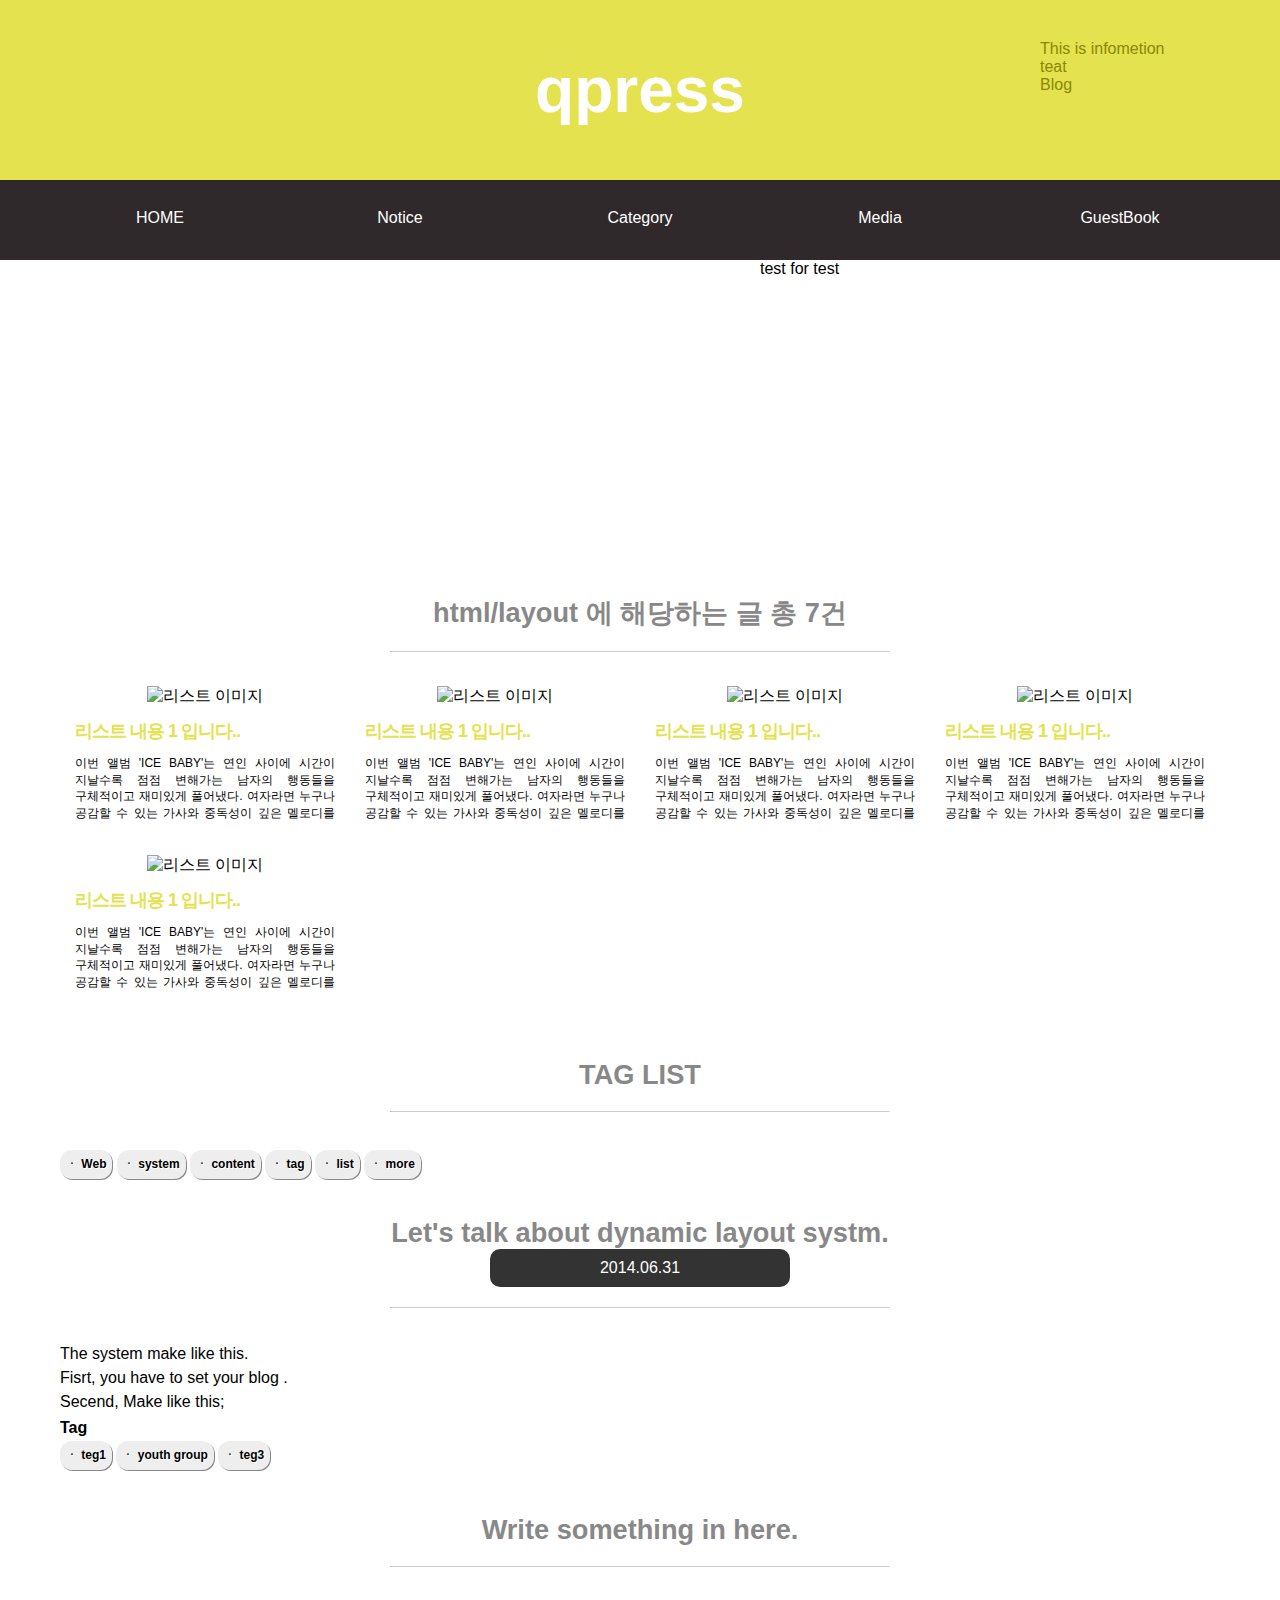
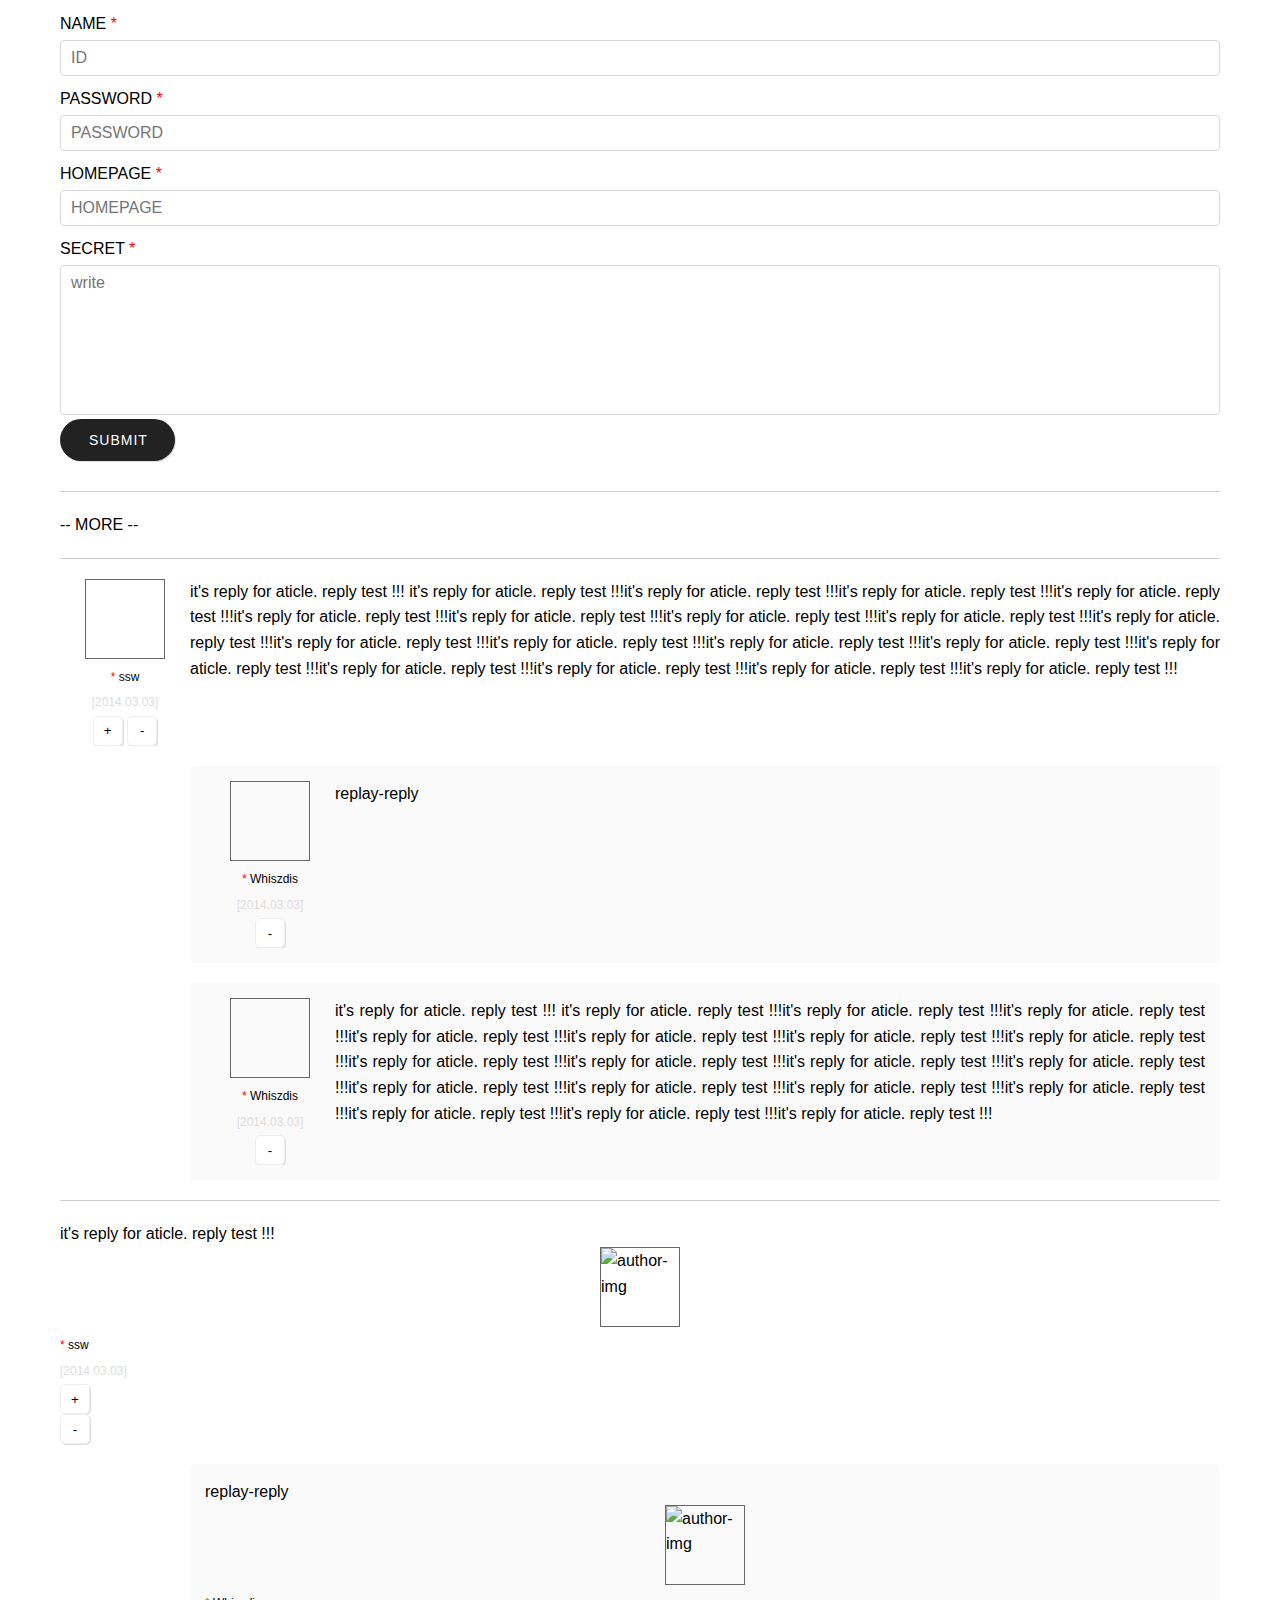
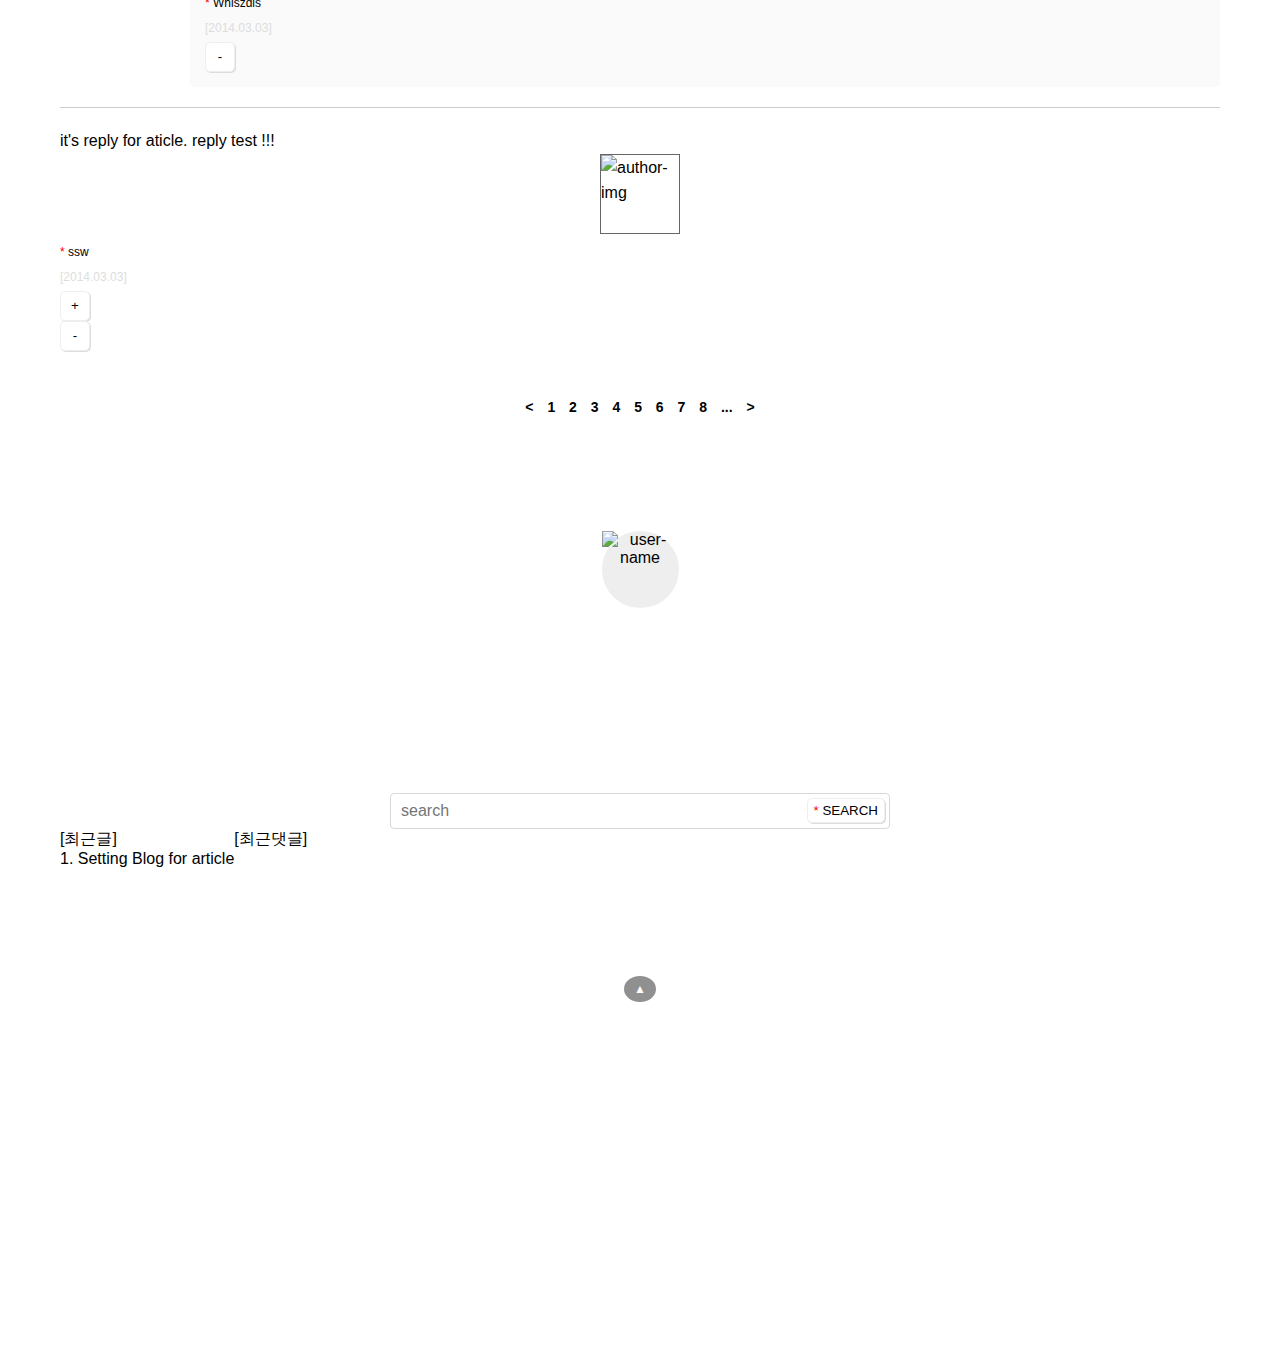
==== commit 9cfaa3ff: "my mac" ====
--- a/parallax-layout/index.html
+++ b/parallax-layout/index.html
@@ -187,19 +187,19 @@
 		<div class="content-comment">
 			<div class="comment-input-box">
 				<p class="comment-input-info">
-					<label for="NAME">NAME <span class="color-red">*</span></label>
+					<label for="NAME">NAME</label>
 					<input class="id anime-btn" type="text" name="" placeholder="ID" >
 				</p>
 				<p class="comment-input-info">
-					<label for="PASSWORD">PASSWORD <span class="color-red">*</span></label>
+					<label for="PASSWORD">PASSWORD</label>
 					<input class="password anime-btn" type="text" name="" placeholder="PASSWORD">
 				</p>
 				<p class="comment-input-info">
-					<label for="HOMEPAGE">HOMEPAGE <span class="color-red">*</span></label>
+					<label for="HOMEPAGE">HOMEPAGE</label>
 					<input class="homepage anime-btn" type="text" name="" placeholder="HOMEPAGE">
 				</p>
 				<p class="comment-input-info">
-					<label for="SECRET">SECRET <span class="color-red">*</span></label>
+					<label for="SECRET">SECRET</label>
 					<textarea class="comment anime-btn" placeholder="write"></textarea>
 				</p>
 				<p class="comment-input-info">
@@ -239,25 +239,16 @@
 								</div>
 							</li>
 							<li class="item">
-								<div class="item-left">
-									<p class="img"><span></span></p>
-									<p class="name">Whiszdis</p>
-									<p class="date">2014.03.03</p>
-									<p class="button" title="Reply Delete"><button class="delete"></button></p>
-								</div>
-								<div class="item-right">
-									<p class="dtl">it's reply for aticle. reply test !!! it's reply for aticle. reply test !!!it's reply for aticle. reply test !!!it's reply for aticle. reply test !!!it's reply for aticle. reply test !!!it's reply for aticle. reply test !!!it's reply for aticle. reply test !!!it's reply for aticle. reply test !!!it's reply for aticle. reply test !!!it's reply for aticle. reply test !!!it's reply for aticle. reply test !!!it's reply for aticle. reply test !!!it's reply for aticle. reply test !!!it's reply for aticle. reply test !!!it's reply for aticle. reply test !!!it's reply for aticle. reply test !!!it's reply for aticle. reply test !!!it's reply for aticle. reply test !!!it's reply for aticle. reply test !!!</p>
-								</div>
-							</li>
-							<li class="item">
-								<div class="item-left">
-									<p class="img"><span></span></p>
-									<p class="name">Whiszdis</p>
-									<p class="date">2014.03.03</p>
-									<p class="button" title="Reply Delete"><button class="delete"></button></p>
-								</div>
-								<div class="item-right">
-									<p class="dtl">replay-reply</p>
+								<div class="item-container">
+									<div class="item-left">
+										<p class="img"><span></span></p>
+										<p class="name">Whiszdis</p>
+										<p class="date">2014.03.03</p>
+										<p class="button" title="Reply Delete"><button class="delete"></button></p>
+									</div>
+									<div class="item-right">
+										<p class="dtl">it's reply for aticle. reply test !!! it's reply for aticle. reply test !!!it's reply for aticle. reply test !!!it's reply for aticle. reply test !!!it's reply for aticle. reply test !!!it's reply for aticle. reply test !!!it's reply for aticle. reply test !!!it's reply for aticle. reply test !!!it's reply for aticle. reply test !!!it's reply for aticle. reply test !!!it's reply for aticle. reply test !!!it's reply for aticle. reply test !!!it's reply for aticle. reply test !!!it's reply for aticle. reply test !!!it's reply for aticle. reply test !!!it's reply for aticle. reply test !!!it's reply for aticle. reply test !!!it's reply for aticle. reply test !!!it's reply for aticle. reply test !!!</p>
+									</div>
 								</div>
 							</li>
 						</ul>
@@ -319,18 +310,19 @@
 	</section>
 
 	<section class="parallax bg2">
-		<div></div>
+		<div class="content-user">
+			<div class="user-img"><img src="" title="userName" alt="user-name"></div>
+			<div class="user-name">qpess</div>
+		</div>
 	</section>
 
 	<section class="container">
-		<div class="">
-			
-		</div>
 	</section>
 
 	<section class="container">
 		<div class="search-box">
-			<input class="anime-btn" type="text" placeholder="search" />
+			<p><input class="anime-btn" type="text" placeholder="search" /></p>
+			<p><button class="search anime-btn"></button></p>
 		</div>
 		<div class="recent-box">
 			<div class="recent-article-box">
--- a/parallax-layout/style.css
+++ b/parallax-layout/style.css
@@ -10,13 +10,33 @@
 }
 nav, section {display:block;}
 /* body */ 
-html {
-	/*overflow-y:hidden*/
-}
-
 /* etc init */
 ul, li, ol, dd, dt {list-style: none}
 a {text-decoration: none;}
+
+button {
+	display: inline-block;
+	border: 1px solid #eee;
+	padding : 4px 6px;
+	background: #fff;
+	box-shadow: 1px 1px 0px #ddd;
+	-webkit-box-shadow: 1px 1px 0px #ddd;
+	-moz-box-shadow: 1px 1px 0px #ddd;
+	-ms-box-shadow: 1px 1px 0px #ddd;
+	-o-box-shadow: 1px 1px 0px #ddd;
+	border-radius:5px;
+	-webkit-border-radius:5px;
+	-mos-border-radius:5px;
+	-ms-border-radius:5px;
+	-o-border-radius:5px;
+	text-align: center;
+}
+
+button:hover {
+	background: #333;
+	border: 1px solid #333;
+	color: #fff;
+}
 
 .parallax {
 	position: relative;
@@ -245,6 +265,7 @@
 .tag-item {
 	display:inline-block;
 	padding:6px;
+	margin: 4px 0px;
 	background: #eee;
 	font-size: 12px;
 	font-weight: bold;
@@ -274,6 +295,33 @@
 
 .last-info {text-align: center;}
 .last-info span {display: inline-block;line-height: 30px;margin-top: 110px;padding:10px;border:1px solid #fff;color:#fff;}
+
+.bg2 .content-user {
+	padding-top: 85px;
+	text-align: center;
+}
+.bg2 .content-user .user-img {
+	width: 83px;
+	height: 83px;
+	border:3px solid #fff;
+	border-radius:83px;
+	-webkit-border-radius:83px;
+	-mos-border-radius:83px;
+	-ms-border-radius:83px;
+	-o-border-radius:83px;
+	background:#eee;
+	margin: 0 auto;
+}
+.bg2 .content-user .user-name {
+	margin-top:10px;
+	font-size: 35px;
+	color:#fff;
+}
+
+
+
+
+
 
 input, textarea { /* .comment-input-info  */
 	padding: 0 10px;
@@ -312,7 +360,7 @@
 	margin-bottom: 3px;
 }
 
-.comment-input-info label:after {content:'*';color:red;}
+.comment-input-info label:after {content:' *';color:red;}
 
 .comment-input-info .submit {
 	background-color: #222;
@@ -341,13 +389,13 @@
 	color: #222;
 }
 .comment-list {
-	margin-top:50px;
+	margin-top:30px;
 }
 
 .comment-list > .item {
 	border-top:1px solid #ccc;
-	padding-top:30px;
-	padding-bottom:30px;
+	padding-top:20px;
+	padding-bottom:20px;
 	line-height:160%;
 }
 
@@ -359,11 +407,11 @@
 	font-weight : bold;
 }*/
 .comment-list .item .item-left {
-	width:180px;
+	width:130px;
 	text-align: center;
 }
 .comment-list .item .item-right {
-	padding-left : 180px;
+	padding-left : 130px;
 	float:none;
 }
 
@@ -375,14 +423,17 @@
 	margin: 0 auto;
 }
 
+.comment-list .item .name:before {content:'* ';color:red;}
 .comment-list .item .name {
-	color: red;
+	color: #000;
 	margin-top: 6px;
+	font-size: 12px;
 }
 
 .comment-list .item .date {
 	color: #ddd;
 	font-size: 12px;
+	margin: 0 auto;
 }
 .comment-list .item .button {display:inline-block;}
 .comment-list .item .date:before {content: '['}
@@ -393,30 +444,12 @@
 .comment-list button {
 	width: 30px; 
 	height: 30px;
-	display: inline-block;
-	border: 1px solid #eee;
-	padding : 4px 6px;
-	background: #fff;
-	box-shadow: 1px 1px 0px #ddd;
-	-webkit-box-shadow: 1px 1px 0px #ddd;
-	-moz-box-shadow: 1px 1px 0px #ddd;
-	-ms-box-shadow: 1px 1px 0px #ddd;
-	-o-box-shadow: 1px 1px 0px #ddd;
-	border-radius:5px;
-	-webkit-border-radius:5px;
-	-mos-border-radius:5px;
-	-ms-border-radius:5px;
-	-o-border-radius:5px;
-	text-align: center;
-}
-.comment-list button:hover {
-	background: #333;
-	color: #fff;
 }
 
 .comment-reply-list .item { 
+	margin-top: 20px;
+	margin-left: 130px;
 	padding: 15px;
-	margin-top: 30px;
 	background: #fafafa;
 	border-radius: 5px;
 	-webkit-border-radius: 5px;
@@ -497,13 +530,22 @@
 */
 
 .search-box {
-	margin : 50px 0px;
+	position: relative;
+	max-width: 500px;
+	width: 100%;
+	margin : auto;
+	margin-top : 50px;
 	text-align: center;
 }
 .search-box input {
-	width: 500px;
+	max-width: 500px;
+	width: 100%;
 	margin : 0 auto;
 }
+
+.search-box button:before {content:'* ';color:red;}
+.search-box button:after {content:'SEARCH';}
+.search-box button {position: absolute;right: 5px;top:5px;}
 
 footer a {
 	color:#fff;
@@ -551,6 +593,13 @@
 #category > ul > li {width: 100%;float: none}
 
 .content-list li {display: block;float: none;width: 100%}
+.comment-list .item .item-container > div {float: none}
+.comment-list .item .item-right {padding-left:0px;}
+.comment-list .item .item-left {width:auto;text-align:left;margin-bottom:15px;}
+.comment-list .item .item-left > p {display: inline-block;}
+.comment-list .item .img {display:none !important;}
+
+.comment-reply-list .item {margin-left: 0px;}
 }
 @media (max-width:320px){
 
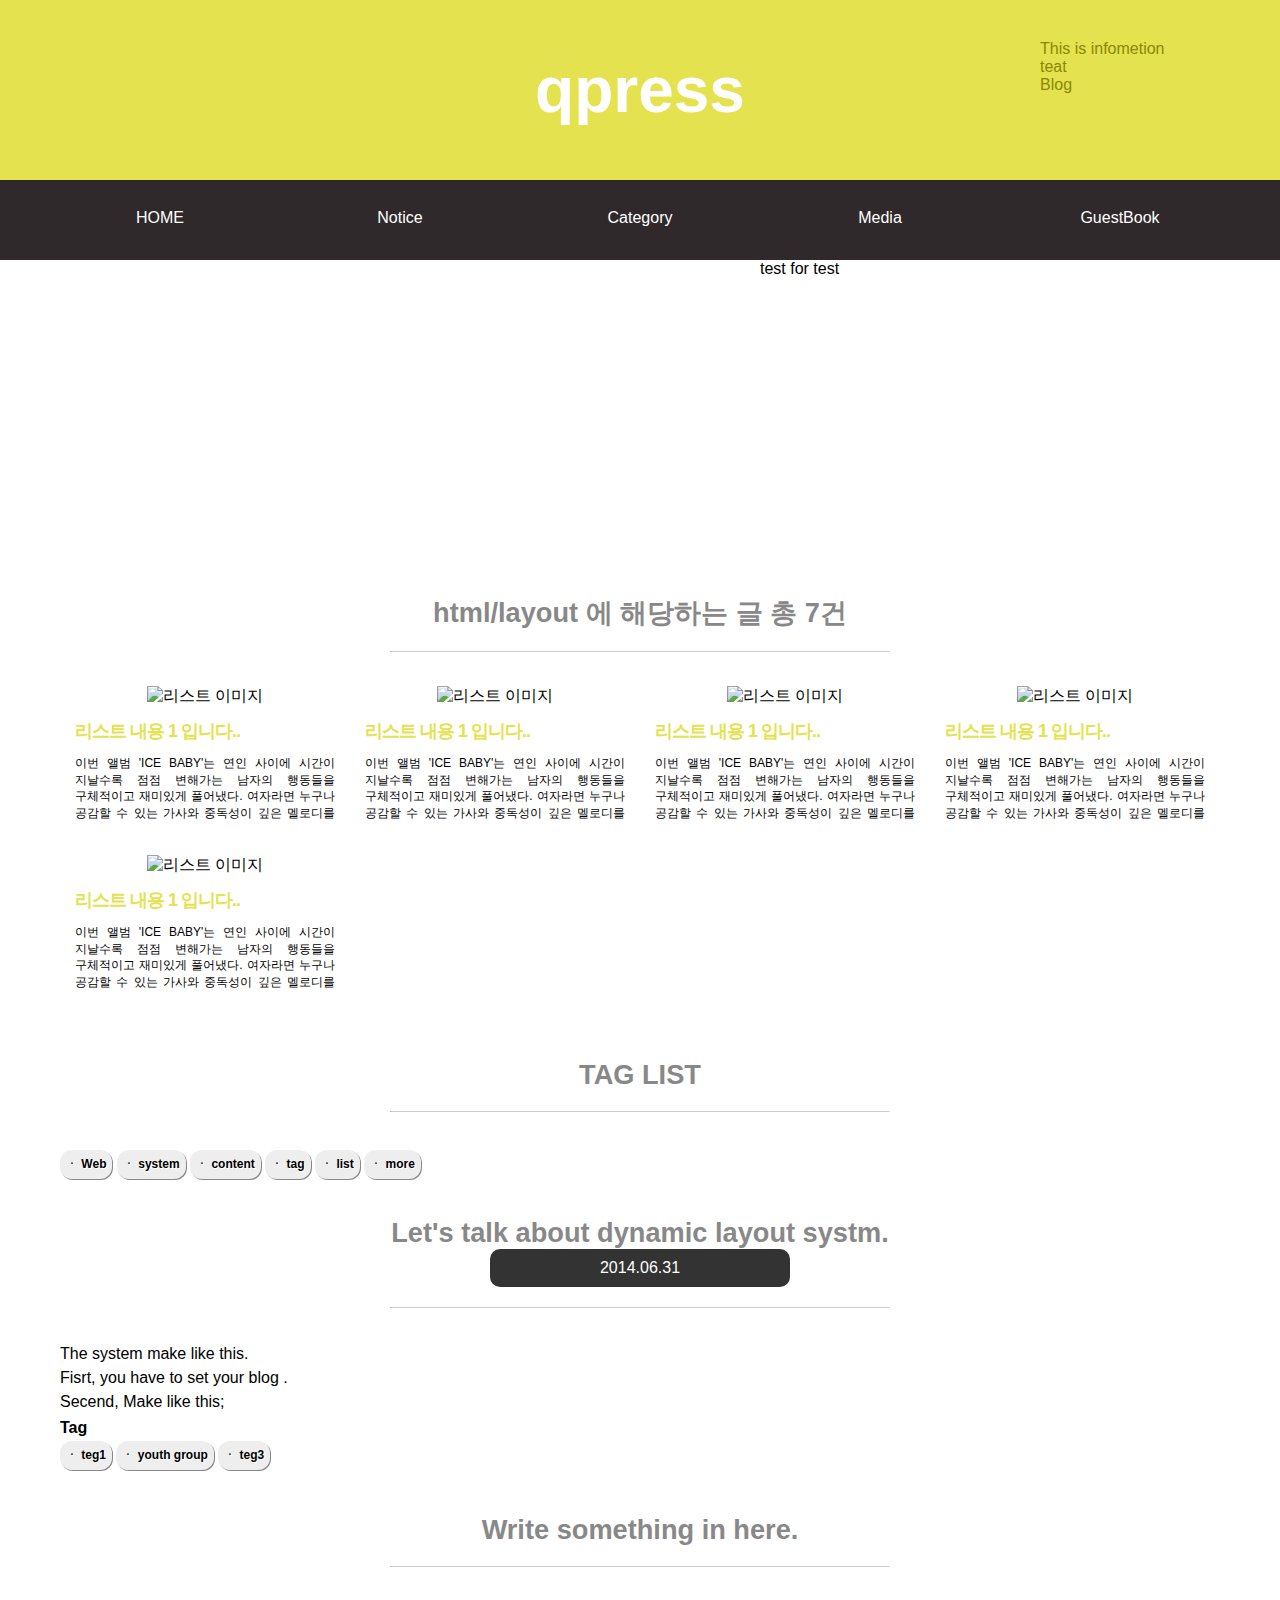
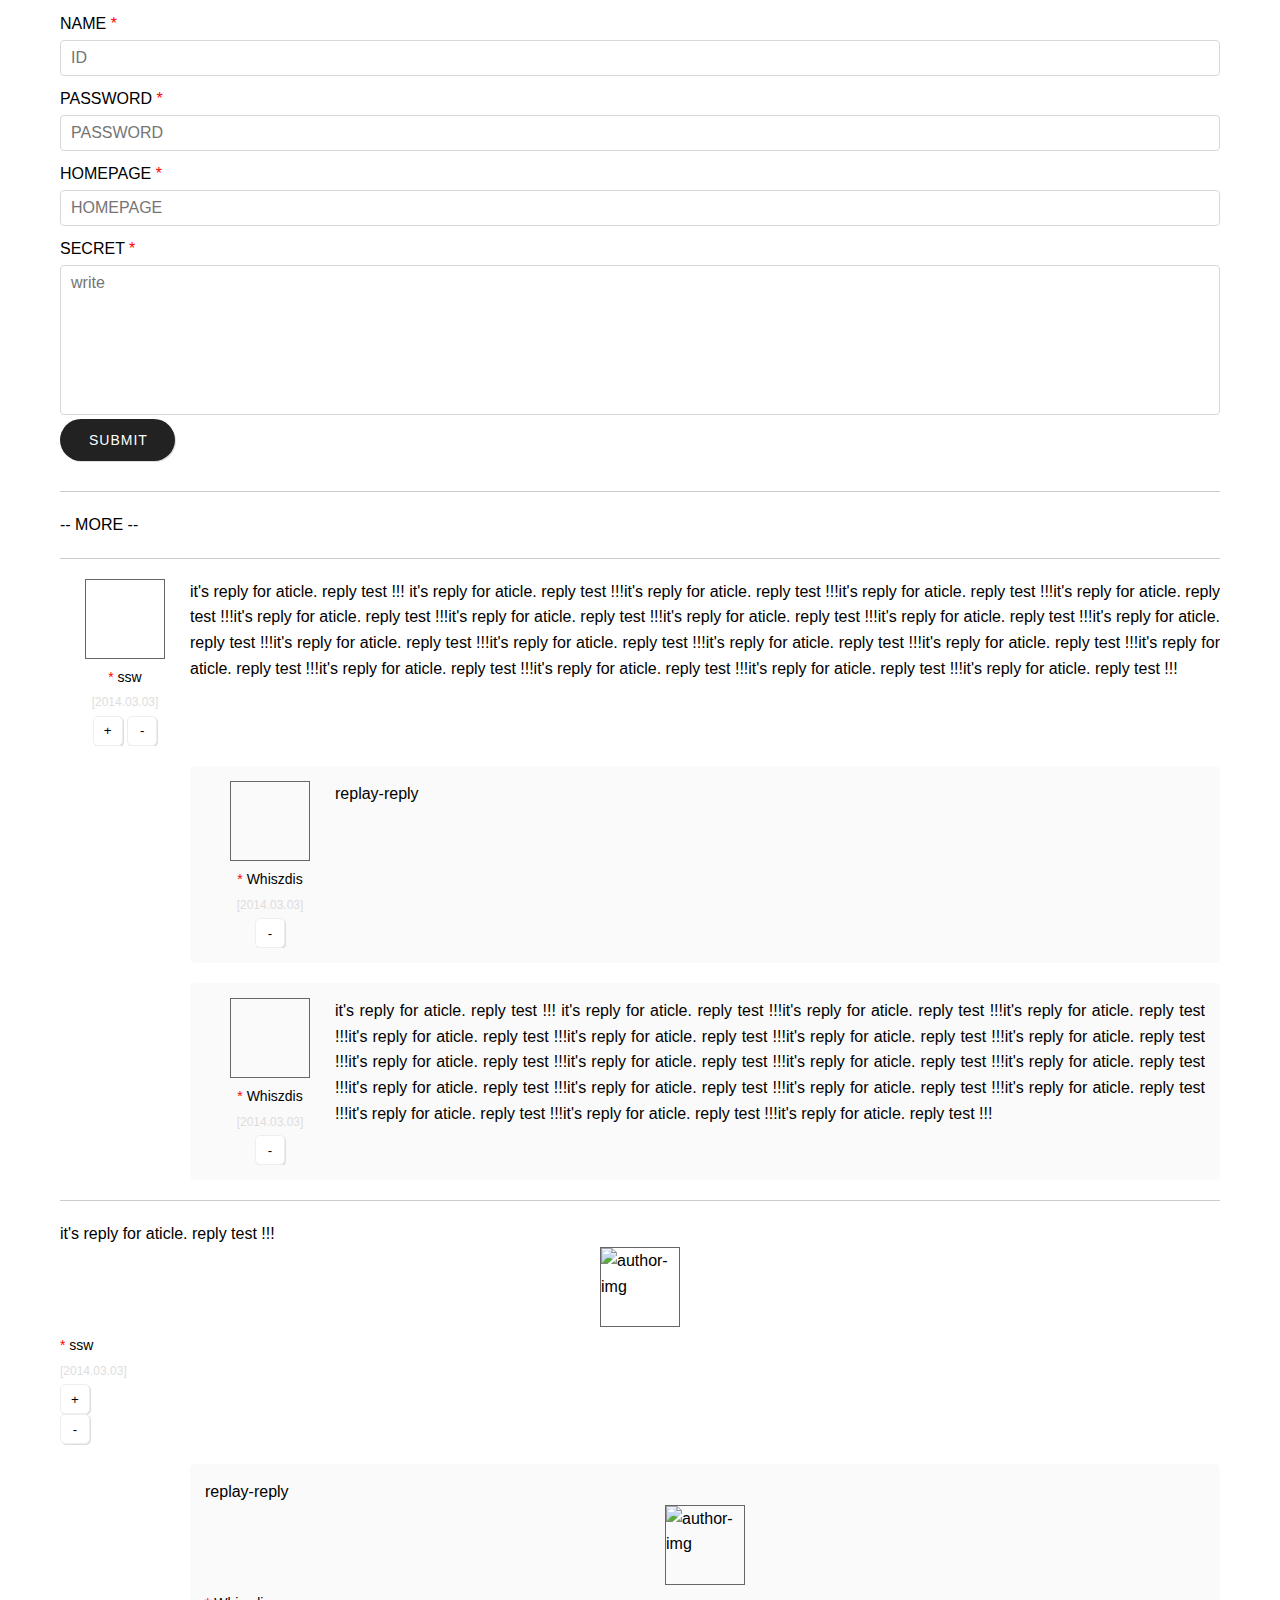
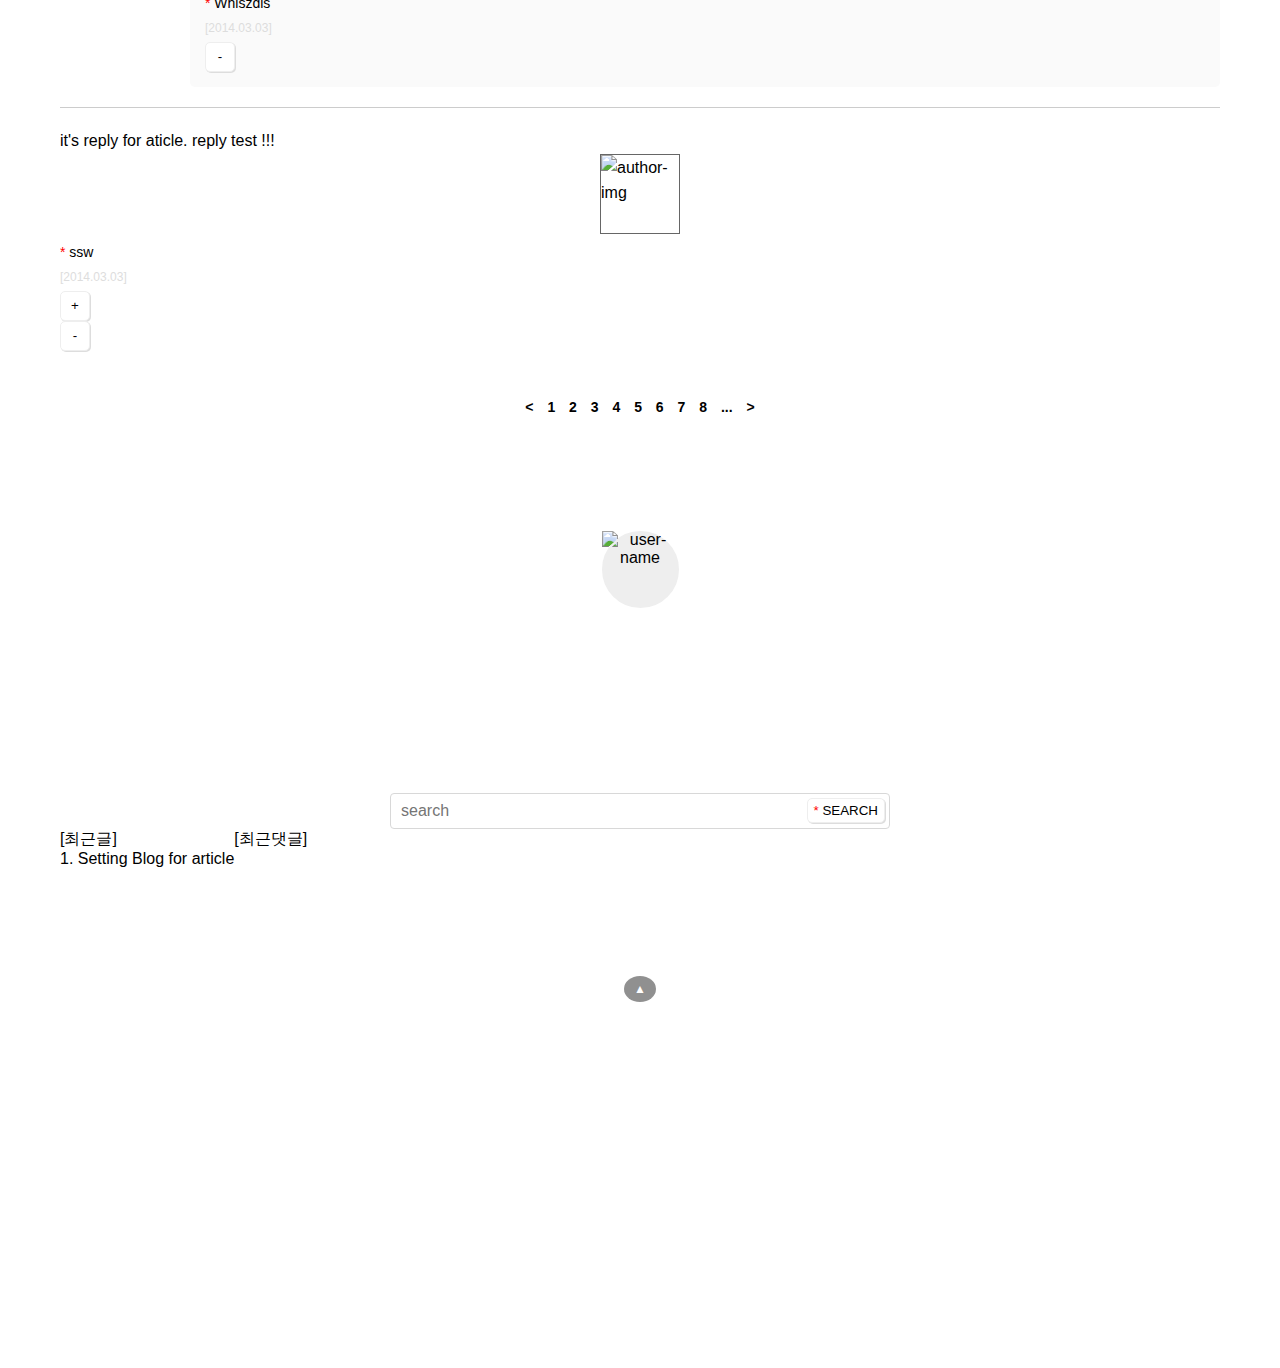
==== commit 9340c544: "my mac" ====
--- a/parallax-layout/index.html
+++ b/parallax-layout/index.html
@@ -367,7 +367,7 @@
 	
 	var $navTop = $(".header-box").height();
 	//var 
-	if ($scrollTop >= $navTop && $winW > 480){
+	if ($scrollTop >= $navTop && $winW > 540){
 		$nav.css({
 			"position" : "fixed",
 			"top" : "0px"
--- a/parallax-layout/style.css
+++ b/parallax-layout/style.css
@@ -43,7 +43,7 @@
 	width: 100%;
 	height: 300px;
 	margin: 0px auto;
-	/*background-attachment: fixed;*/
+	background-attachment: fixed;
 	background-position: 50% 50%;
 	background-repeat: no-repeat;
 	background-size: cover;
@@ -427,7 +427,7 @@
 .comment-list .item .name {
 	color: #000;
 	margin-top: 6px;
-	font-size: 12px;
+	font-size: 14px;
 }
 
 .comment-list .item .date {
@@ -582,7 +582,7 @@
 	color: #fe7e17;
 }
 /* media Q start */
-@media (max-width: 480px){
+@media (max-width: 540px){
 header h1{margin:0 auto;font-size:1.3em;color:#fff;}
 .header-box {height: 41px}
 .header-box .header-title {line-height: 41px}
@@ -592,7 +592,7 @@
 #category {height: auto;line-height: 220%;}
 #category > ul > li {width: 100%;float: none}
 
-.content-list li {display: block;float: none;width: 100%}
+.content-list li {display: block;float: none;width: 100%;padding: 0px}
 .comment-list .item .item-container > div {float: none}
 .comment-list .item .item-right {padding-left:0px;}
 .comment-list .item .item-left {width:auto;text-align:left;margin-bottom:15px;}
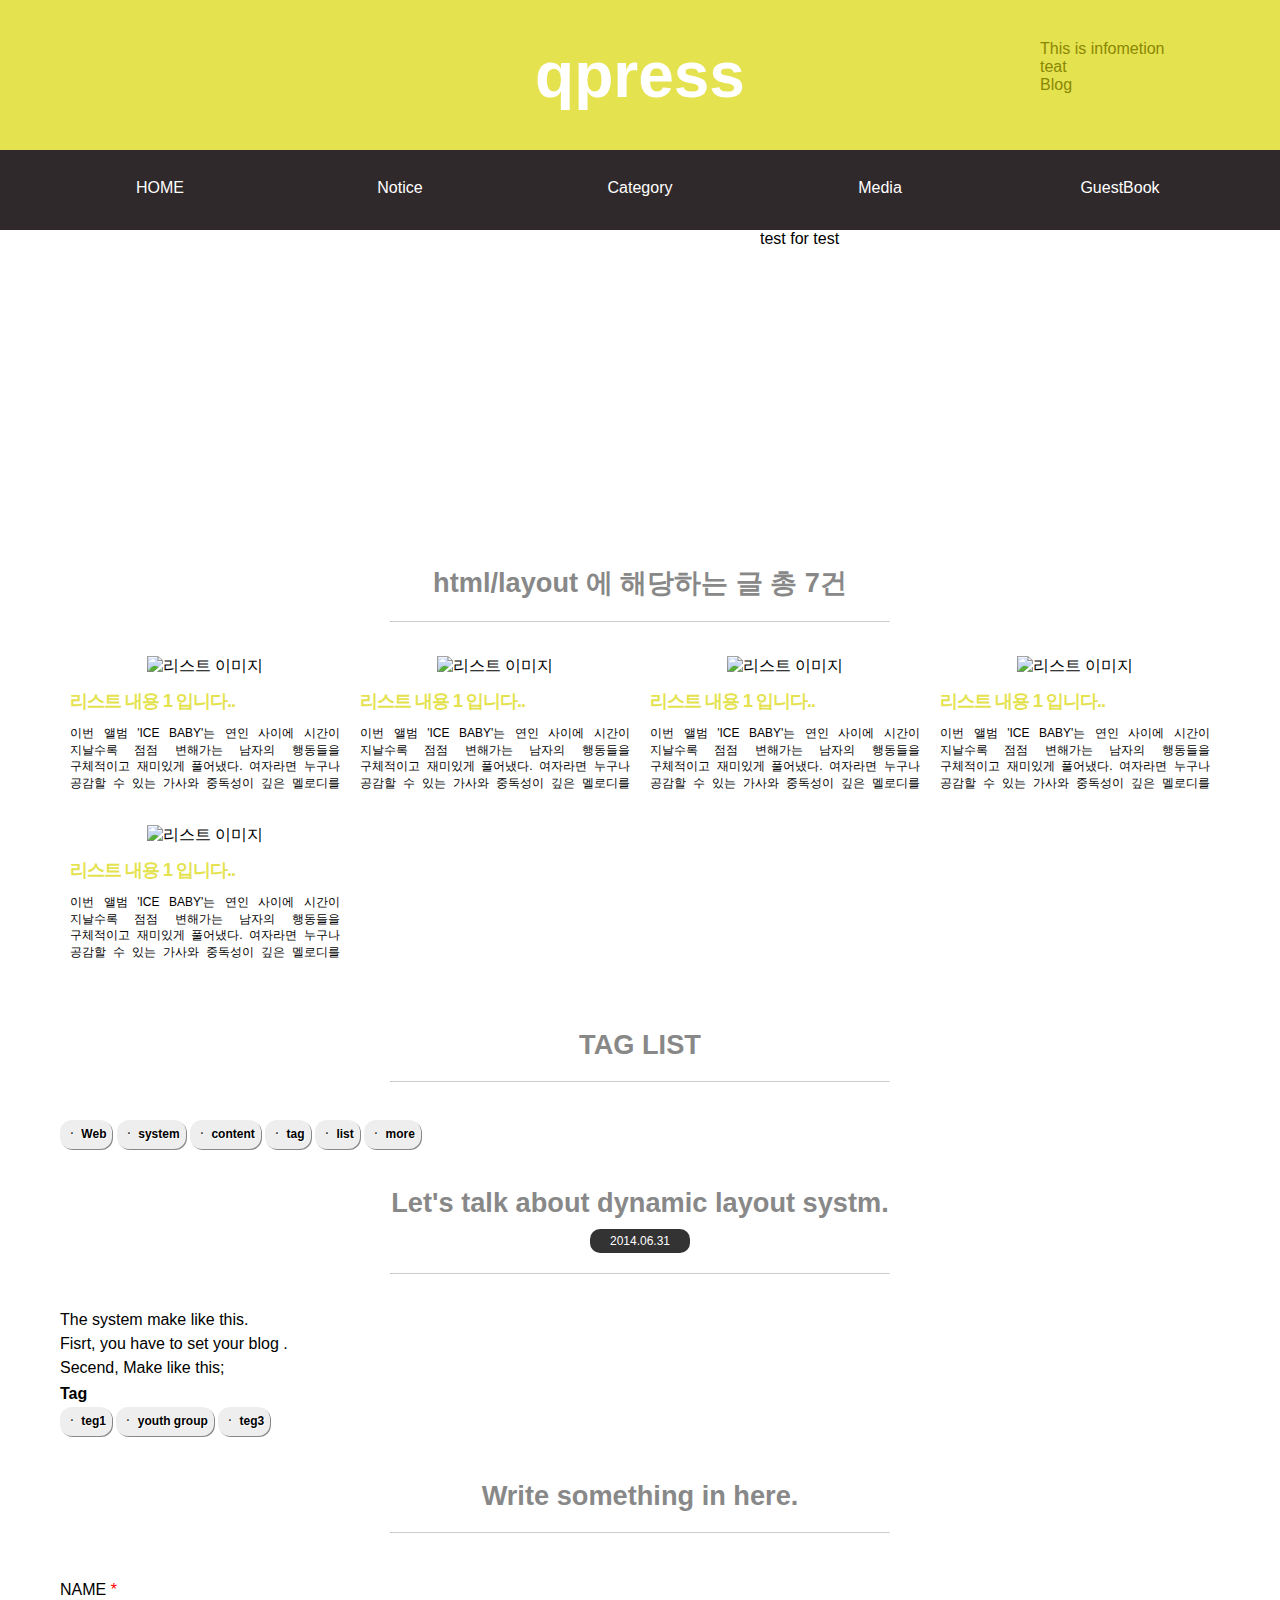
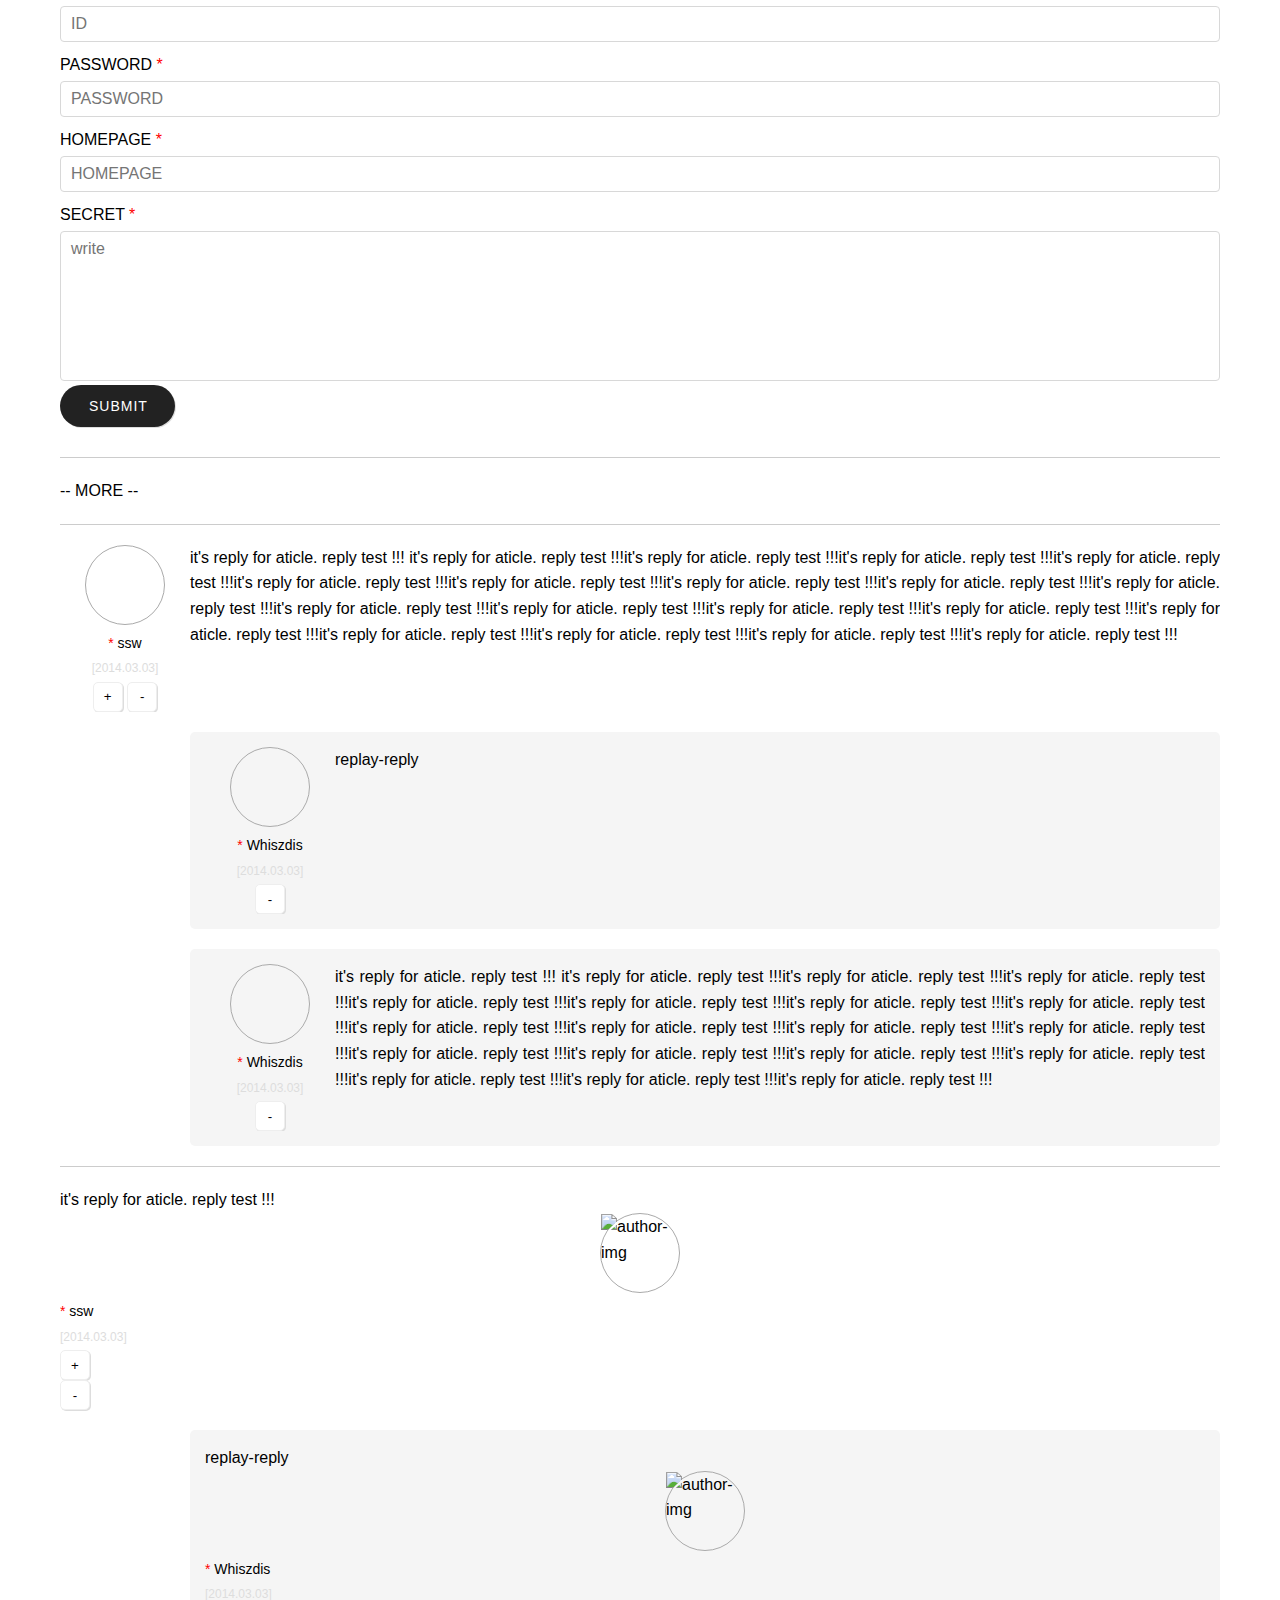
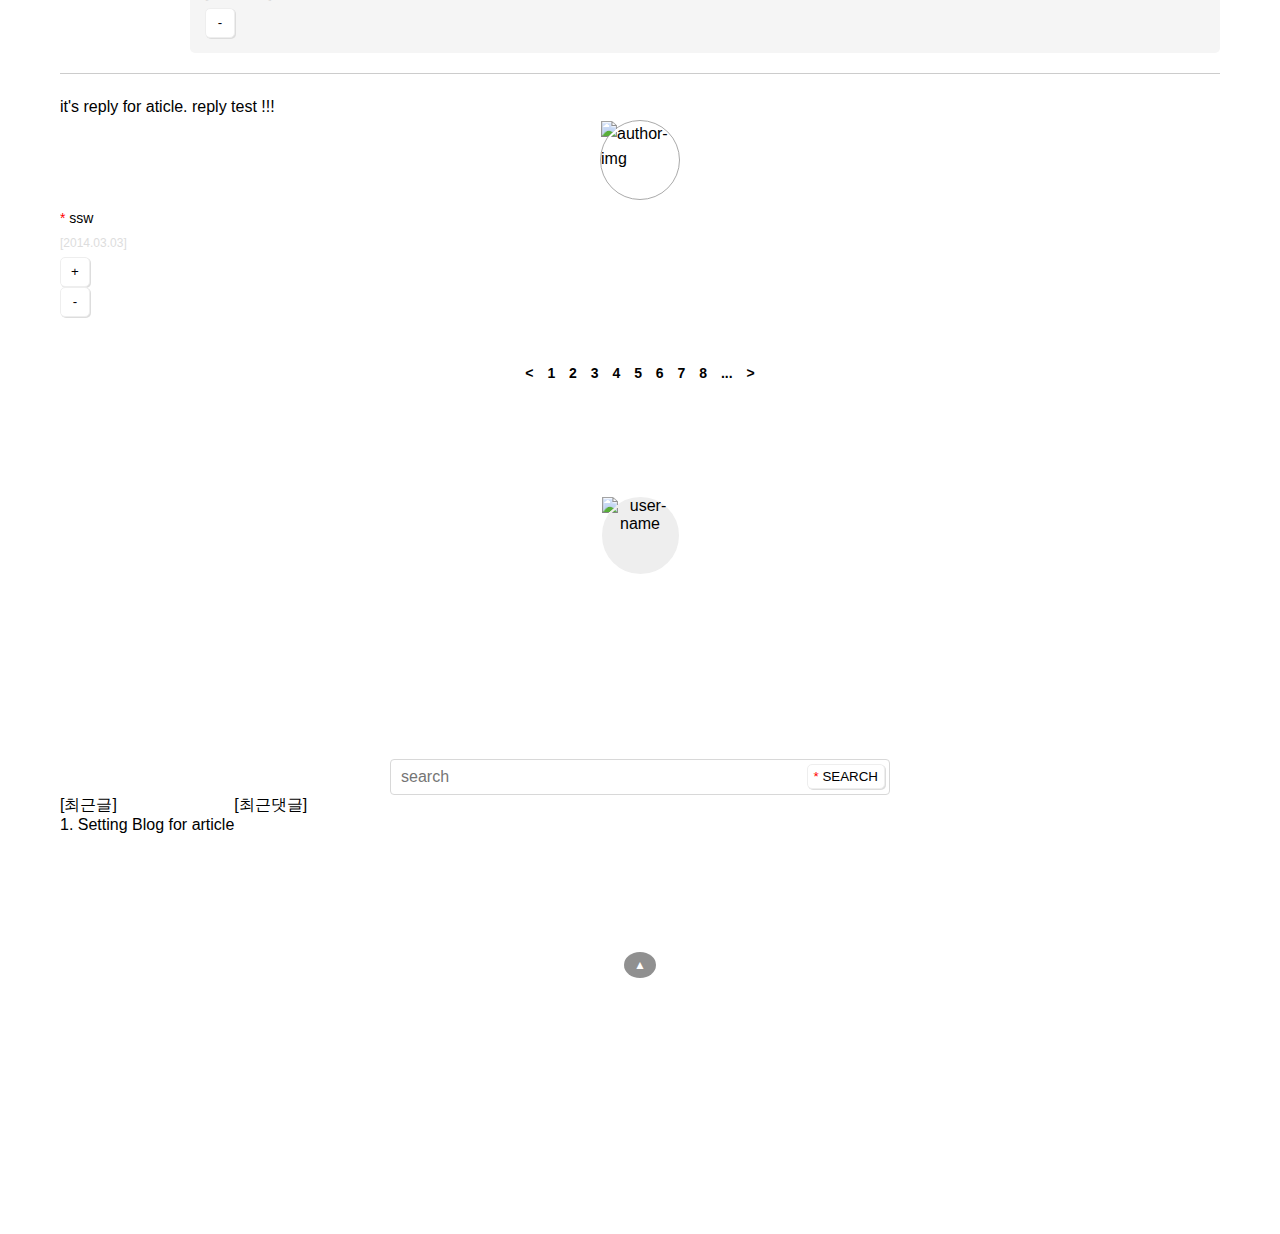
==== commit d4255532: "my pc" ====
--- a/parallax-layout/index.html
+++ b/parallax-layout/index.html
@@ -349,12 +349,13 @@
 				<a href="/admin">Admin</a> / <a href="/admin/entry/post">Post</a>
 			</p>
 			<p class="footer-info">
-				qpress </a>'s Blog is designed by <a href="http://qpress.tistory.com">qpress</a>
+				Blog is designed by <a href="http://qpress.tistory.com">qpress</a>, Axsusia
 			</p>
 		</div>
 	</footer>
 </div>
-<script type="text/javascript" src="http://code.jquery.com/jquery.js"></script>
+<!--<script type="text/javascript" src="http://code.jquery.com/jquery.js"></script>-->
+<script type="text/javascript" src="http://ajax.googleapis.com/ajax/libs/jquery/1.9.1/jquery.min.js"></script>
 <!--<script type="text/javascript" src="http://code.jquery.com/jquery-migrate-1.2.1.js"></script>-->
 <script type="text/javascript" src="http://cdn.jsdelivr.net/jquery.nicescroll/3.5.4/jquery.nicescroll.min.js"></script>
 <script type="text/javascript" src="./image/parallax.js"></script>
@@ -367,7 +368,7 @@
 	
 	var $navTop = $(".header-box").height();
 	//var 
-	if ($scrollTop >= $navTop && $winW > 540){
+	if ($scrollTop >= $navTop && $winW > 480){
 		$nav.css({
 			"position" : "fixed",
 			"top" : "0px"
--- a/parallax-layout/style.css
+++ b/parallax-layout/style.css
@@ -43,7 +43,7 @@
 	width: 100%;
 	height: 300px;
 	margin: 0px auto;
-	background-attachment: fixed;
+	/*background-attachment: fixed;*/
 	background-position: 50% 50%;
 	background-repeat: no-repeat;
 	background-size: cover;
@@ -105,9 +105,9 @@
 /* bi */
 header {background: #E4E24F;text-align: center;}
 header h1{margin:0 auto;font-size:4em;color:#fff;}
-.header-box {max-width: 1200px;width: 100%;height: 180px;padding:0px 20px;clear: both;overflow: hidden;margin: 0 auto;position:relative;}
+.header-box {max-width: 1200px;width: 100%;height: 150px;padding:0px 20px;clear: both;overflow: hidden;margin: 0 auto;position:relative;}
 .header-box > div {position: absolute;}
-.header-box .header-title {line-height:180px;margin:0 auto;left:0px;right:0px;}
+.header-box .header-title {line-height:150px;margin:0 auto;left:0px;right:0px;}
 .header-box .header-info {
 	width: 200px;
 	right:0px;
@@ -233,7 +233,7 @@
 .container {padding: 0px 20px;max-width: 1200px;margin: 0 auto;}
 
 .content-list {width: 100%;margin: 0px 0px;text-align: center;clear:both;overflow:hidden;}
-.content-list li {width: 25%;display:inline-block;margin-bottom:35px;padding:0px 15px;float:left;}
+.content-list li {width: 25%;display:inline-block;margin-bottom:35px;padding:0px 10px;float:left;}
 .content-list li:first-child {border-top: 0px;}
 .content-list .list-img img {width: 100%;height: auto}
 .content-list .list-title {width: 100%;display:block;padding: 12px 0px;color:#E4E24F;font-size:18px;font-weight: bold;letter-spacing: -1px;text-align: left;}
@@ -243,11 +243,13 @@
 .content-info hr {border-bottom:1px solid #CCC;border-top:none;max-width: 500px;width: 100%;margin-top:20px;margin-bottom: 30px;display: inline-block;}
 .content-info h2 {font-size:1.7em;}
 .content-info .date span {
-	max-width: 100%;
-	min-width: 300px;
+	width: 100%;
+	max-width: 100px;
 	display: inline-block;
-	padding: 10px;
+	padding: 5px;
+	margin-top: 10px;
 	color:#fff;
+	font-size: 12px;
 	background: #333;
 	border-radius: 10px;
 	-webkit-border-radius: 10px;
@@ -419,8 +421,13 @@
 	width: 80px;
 	height: 80px;
 	display: block;
-	border: 1px solid #666;
+	border: 1px solid #aaa;
 	margin: 0 auto;
+	border-radius: 80px;
+	-webkit-border-radius: 80px;
+	-moz-border-radius: 80px;
+	-ms-border-radius: 80px;
+	-o-border-radius: 80px;
 }
 
 .comment-list .item .name:before {content:'* ';color:red;}
@@ -450,7 +457,7 @@
 	margin-top: 20px;
 	margin-left: 130px;
 	padding: 15px;
-	background: #fafafa;
+	background: #f5f5f5;
 	border-radius: 5px;
 	-webkit-border-radius: 5px;
 	-mos-border-radius: 5px;
@@ -552,7 +559,7 @@
 	font-weight: bold;
 }
 .footer-info-box {
-	margin-top: 100px;
+	padding-top: 100px;
 	text-align: center;
 	color:#fff;
 	font-size: 1.7em;
@@ -582,17 +589,20 @@
 	color: #fe7e17;
 }
 /* media Q start */
-@media (max-width: 540px){
+@media (max-width: 480px){
 header h1{margin:0 auto;font-size:1.3em;color:#fff;}
 .header-box {height: 41px}
 .header-box .header-title {line-height: 41px}
 .header-box .header-info {display:none;}
 
+.content-info {padding-top:20px;}
+.content-info h2 {font-size:1em;}
 
 #category {height: auto;line-height: 220%;}
 #category > ul > li {width: 100%;float: none}
 
-.content-list li {display: block;float: none;width: 100%;padding: 0px}
+.comment-input-info label {font-size:1em;}
+.content-list li {display: block;float: none;width: 100%;padding:0px;}
 .comment-list .item .item-container > div {float: none}
 .comment-list .item .item-right {padding-left:0px;}
 .comment-list .item .item-left {width:auto;text-align:left;margin-bottom:15px;}
@@ -600,6 +610,8 @@
 .comment-list .item .img {display:none !important;}
 
 .comment-reply-list .item {margin-left: 0px;}
+
+.footer-info-box {padding-top:140px;font-size:1em;}
 }
 @media (max-width:320px){
 
